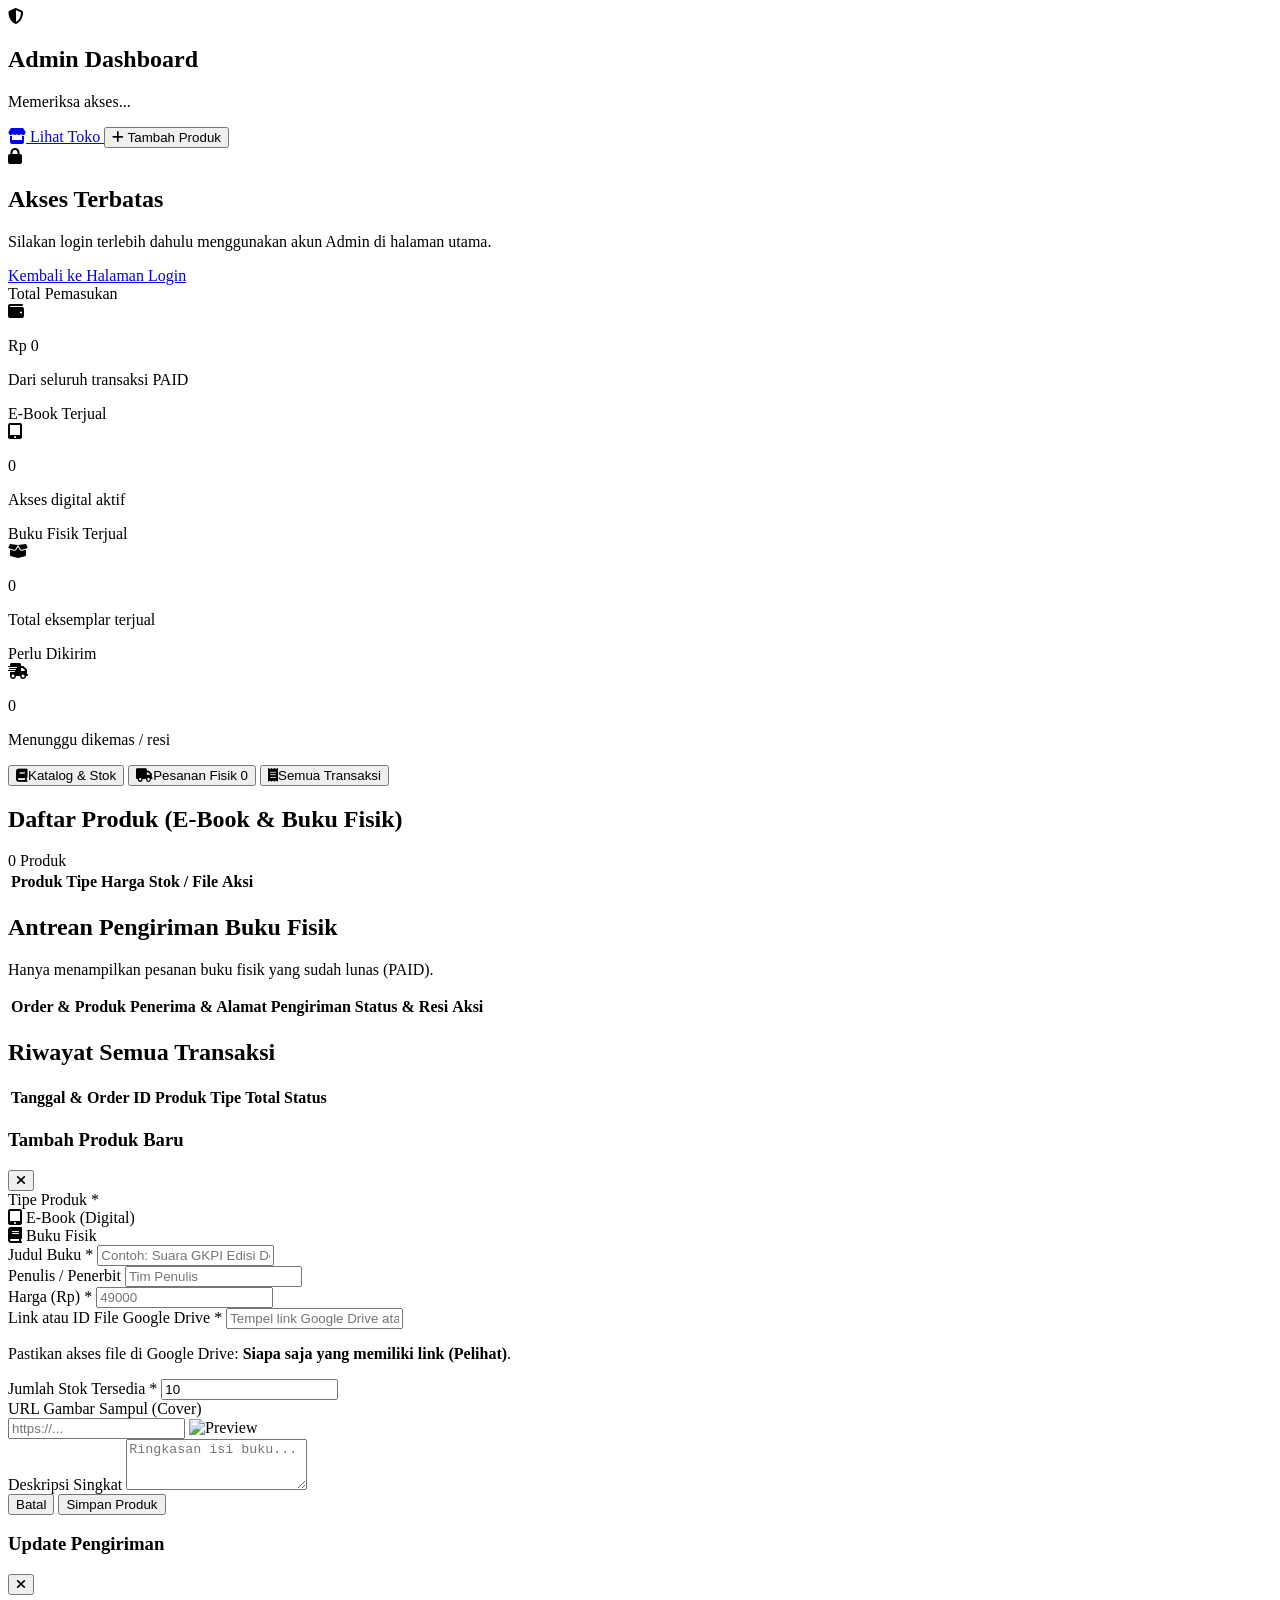
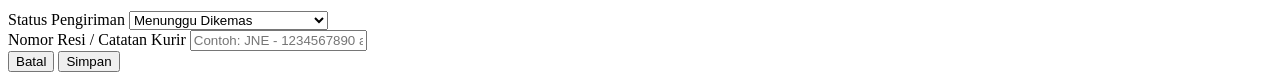
==== admin.html @ 7bb872de "Update admin.html" ====
<!DOCTYPE html>
<html lang="id">
<head>
  <meta charset="UTF-8">
  <meta name="viewport" content="width=device-width, initial-scale=1.0">
  <title>Admin Dashboard - GKPI Book Store</title>
  <script src="https://cdn.tailwindcss.com"></script>
  <link rel="stylesheet" href="https://cdnjs.cloudflare.com/ajax/libs/font-awesome/6.5.0/css/all.min.css">
  <script src="https://cdn.jsdelivr.net/npm/sweetalert2@11"></script>
  <script src="https://cdn.jsdelivr.net/npm/@supabase/supabase-js@2"></script>
</head>
<body class="bg-slate-50 text-slate-800 min-h-screen antialiased">

  <!-- NAVBAR -->
  <nav class="bg-white border-b border-slate-200 sticky top-0 z-30">
    <div class="max-w-6xl mx-auto px-4 sm:px-6 h-16 flex items-center justify-between">
      <div class="flex items-center gap-3">
        <div class="w-9 h-9 rounded-xl bg-blue-600 text-white flex items-center justify-center shadow-sm">
          <i class="fa-solid fa-shield-halved"></i>
        </div>
        <div>
          <h1 class="font-bold text-slate-900 leading-tight">Admin Dashboard</h1>
          <p id="admin-email-label" class="text-xs text-slate-500">Memeriksa akses...</p>
        </div>
      </div>
      <div class="flex items-center gap-2">
        <a href="/" class="px-3 py-2 text-sm font-medium text-slate-600 hover:text-slate-900 hover:bg-slate-100 rounded-lg transition">
          <i class="fa-solid fa-store mr-1"></i> Lihat Toko
        </a>
        <button id="btn-add-book" onclick="openFormModal()" class="hidden px-4 py-2 text-sm font-semibold bg-blue-600 hover:bg-blue-700 text-white rounded-lg shadow-sm transition">
          <i class="fa-solid fa-plus mr-1"></i> Tambah Produk
        </button>
      </div>
    </div>
  </nav>

  <!-- KONTEN UTAMA -->
  <main class="max-w-6xl mx-auto px-4 sm:px-6 py-8">

    <!-- Pesan Jika Belum Login / Bukan Admin -->
    <div id="access-box" class="hidden max-w-md mx-auto bg-white rounded-2xl border border-slate-200 shadow-sm p-6 text-center mt-12">
      <div class="w-12 h-12 rounded-full bg-red-50 text-red-600 flex items-center justify-center mx-auto mb-3 text-xl">
        <i class="fa-solid fa-lock"></i>
      </div>
      <h2 id="access-title" class="text-lg font-bold text-slate-900 mb-1">Akses Terbatas</h2>
      <p id="access-desc" class="text-sm text-slate-500 mb-5">Silakan login terlebih dahulu menggunakan akun Admin di halaman utama.</p>
      <a href="/" class="inline-block px-5 py-2.5 bg-blue-600 hover:bg-blue-700 text-white text-sm font-semibold rounded-lg transition">
        Kembali ke Halaman Login
      </a>
    </div>

    <!-- DASHBOARD ADMIN -->
    <div id="admin-content" class="hidden space-y-6">

      <!-- 4 KARTU STATISTIK -->
      <div class="grid grid-cols-1 sm:grid-cols-2 lg:grid-cols-4 gap-4">
        <div class="bg-white p-5 rounded-2xl border border-slate-200/80 shadow-xs">
          <div class="flex items-center justify-between mb-2">
            <span class="text-xs font-semibold text-slate-500 uppercase">Total Pemasukan</span>
            <div class="w-8 h-8 rounded-lg bg-emerald-50 text-emerald-600 flex items-center justify-center">
              <i class="fa-solid fa-wallet text-sm"></i>
            </div>
          </div>
          <p id="stat-revenue" class="text-2xl font-extrabold text-slate-900">Rp 0</p>
          <p class="text-xs text-slate-400 mt-1">Dari seluruh transaksi PAID</p>
        </div>

        <div class="bg-white p-5 rounded-2xl border border-slate-200/80 shadow-xs">
          <div class="flex items-center justify-between mb-2">
            <span class="text-xs font-semibold text-slate-500 uppercase">E-Book Terjual</span>
            <div class="w-8 h-8 rounded-lg bg-blue-50 text-blue-600 flex items-center justify-center">
              <i class="fa-solid fa-tablet-screen-button text-sm"></i>
            </div>
          </div>
          <p id="stat-digital" class="text-2xl font-extrabold text-slate-900">0</p>
          <p class="text-xs text-slate-400 mt-1">Akses digital aktif</p>
        </div>

        <div class="bg-white p-5 rounded-2xl border border-slate-200/80 shadow-xs">
          <div class="flex items-center justify-between mb-2">
            <span class="text-xs font-semibold text-slate-500 uppercase">Buku Fisik Terjual</span>
            <div class="w-8 h-8 rounded-lg bg-amber-50 text-amber-600 flex items-center justify-center">
              <i class="fa-solid fa-box-open text-sm"></i>
            </div>
          </div>
          <p id="stat-physical" class="text-2xl font-extrabold text-slate-900">0</p>
          <p class="text-xs text-slate-400 mt-1">Total eksemplar terjual</p>
        </div>

        <div class="bg-white p-5 rounded-2xl border border-slate-200/80 shadow-xs">
          <div class="flex items-center justify-between mb-2">
            <span class="text-xs font-semibold text-slate-500 uppercase">Perlu Dikirim</span>
            <div class="w-8 h-8 rounded-lg bg-red-50 text-red-600 flex items-center justify-center">
              <i class="fa-solid fa-truck-fast text-sm"></i>
            </div>
          </div>
          <p id="stat-pending-ship" class="text-2xl font-extrabold text-slate-900">0</p>
          <p class="text-xs text-slate-400 mt-1">Menunggu dikemas / resi</p>
        </div>
      </div>

      <!-- TAB NAVIGASI -->
      <div class="flex items-center gap-2 border-b border-slate-200 pb-3 overflow-x-auto">
        <button id="tab-btn-catalog" onclick="switchAdminTab('catalog')"
          class="px-4 py-2 text-sm font-semibold rounded-lg bg-slate-900 text-white transition whitespace-nowrap">
          <i class="fa-solid fa-book mr-1.5"></i>Katalog & Stok
        </button>
        <button id="tab-btn-shipping" onclick="switchAdminTab('shipping')"
          class="px-4 py-2 text-sm font-medium rounded-lg text-slate-600 hover:bg-slate-200/70 transition whitespace-nowrap flex items-center gap-2">
          <span><i class="fa-solid fa-truck mr-1.5"></i>Pesanan Fisik</span>
          <span id="badge-pending-ship" class="hidden px-2 py-0.5 text-[11px] font-bold bg-red-600 text-white rounded-full">0</span>
        </button>
        <button id="tab-btn-transactions" onclick="switchAdminTab('transactions')"
          class="px-4 py-2 text-sm font-medium rounded-lg text-slate-600 hover:bg-slate-200/70 transition whitespace-nowrap">
          <i class="fa-solid fa-receipt mr-1.5"></i>Semua Transaksi
        </button>
      </div>

      <!-- TAB 1: KATALOG & STOK -->
      <section id="tab-catalog" class="bg-white rounded-2xl border border-slate-200 shadow-xs overflow-hidden">
        <div class="px-5 py-4 border-b border-slate-100 flex items-center justify-between">
          <h2 class="font-bold text-slate-900">Daftar Produk (E-Book & Buku Fisik)</h2>
          <span id="book-count" class="text-xs font-semibold px-3 py-1 bg-slate-100 rounded-full text-slate-600">0 Produk</span>
        </div>
        <div class="overflow-x-auto">
          <table class="w-full text-left border-collapse">
            <thead>
              <tr class="bg-slate-50 border-b border-slate-200 text-xs uppercase text-slate-500 font-semibold">
                <th class="py-3.5 px-4">Produk</th>
                <th class="py-3.5 px-4">Tipe</th>
                <th class="py-3.5 px-4">Harga</th>
                <th class="py-3.5 px-4">Stok / File</th>
                <th class="py-3.5 px-4 text-right">Aksi</th>
              </tr>
            </thead>
            <tbody id="books-table-body" class="divide-y divide-slate-100 text-sm"></tbody>
          </table>
        </div>
      </section>

      <!-- TAB 2: PESANAN FISIK (PENGIRIMAN) -->
      <section id="tab-shipping" class="hidden bg-white rounded-2xl border border-slate-200 shadow-xs overflow-hidden">
        <div class="px-5 py-4 border-b border-slate-100 flex items-center justify-between">
          <div>
            <h2 class="font-bold text-slate-900">Antrean Pengiriman Buku Fisik</h2>
            <p class="text-xs text-slate-500">Hanya menampilkan pesanan buku fisik yang sudah lunas (PAID).</p>
          </div>
        </div>
        <div class="overflow-x-auto">
          <table class="w-full text-left border-collapse">
            <thead>
              <tr class="bg-slate-50 border-b border-slate-200 text-xs uppercase text-slate-500 font-semibold">
                <th class="py-3.5 px-4">Order & Produk</th>
                <th class="py-3.5 px-4">Penerima & Alamat</th>
                <th class="py-3.5 px-4">Pengiriman</th>
                <th class="py-3.5 px-4">Status & Resi</th>
                <th class="py-3.5 px-4 text-right">Aksi</th>
              </tr>
            </thead>
            <tbody id="shipping-table-body" class="divide-y divide-slate-100 text-sm"></tbody>
          </table>
        </div>
      </section>

      <!-- TAB 3: SEMUA TRANSAKSI -->
      <section id="tab-transactions" class="hidden bg-white rounded-2xl border border-slate-200 shadow-xs overflow-hidden">
        <div class="px-5 py-4 border-b border-slate-100">
          <h2 class="font-bold text-slate-900">Riwayat Semua Transaksi</h2>
        </div>
        <div class="overflow-x-auto">
          <table class="w-full text-left border-collapse">
            <thead>
              <tr class="bg-slate-50 border-b border-slate-200 text-xs uppercase text-slate-500 font-semibold">
                <th class="py-3.5 px-4">Tanggal & Order ID</th>
                <th class="py-3.5 px-4">Produk</th>
                <th class="py-3.5 px-4">Tipe</th>
                <th class="py-3.5 px-4">Total</th>
                <th class="py-3.5 px-4">Status</th>
              </tr>
            </thead>
            <tbody id="tx-table-body" class="divide-y divide-slate-100 text-sm"></tbody>
          </table>
        </div>
      </section>

    </div>
  </main>

  <!-- MODAL FORM TAMBAH / EDIT PRODUK -->
  <div id="book-modal" class="hidden fixed inset-0 bg-slate-900/50 backdrop-blur-xs z-50 flex items-center justify-center p-4">
    <div class="bg-white rounded-2xl shadow-xl border border-slate-200 w-full max-w-lg max-h-[90vh] overflow-y-auto">
      <div class="px-6 py-4 border-b border-slate-100 flex items-center justify-between sticky top-0 bg-white z-10">
        <h3 id="modal-title" class="text-lg font-bold text-slate-900">Tambah Produk Baru</h3>
        <button onclick="closeFormModal()" class="text-slate-400 hover:text-slate-600">
          <i class="fa-solid fa-xmark text-lg"></i>
        </button>
      </div>

      <form id="book-form" onsubmit="saveBook(event)" class="p-6 space-y-4">
        <input type="hidden" id="book-id">

        <!-- Pilihan Tipe Produk -->
        <div>
          <label class="block text-xs font-semibold text-slate-600 mb-1.5">Tipe Produk *</label>
          <div class="grid grid-cols-2 gap-3">
            <label class="cursor-pointer">
              <input type="radio" name="product_type" value="digital" checked onchange="toggleProductTypeFields()" class="peer sr-only">
              <div class="p-3 rounded-xl border border-slate-200 peer-checked:border-blue-600 peer-checked:bg-blue-50/60 text-center transition">
                <i class="fa-solid fa-tablet-screen-button text-blue-600 mb-1 block"></i>
                <span class="text-xs font-bold text-slate-800">E-Book (Digital)</span>
              </div>
            </label>
            <label class="cursor-pointer">
              <input type="radio" name="product_type" value="physical" onchange="toggleProductTypeFields()" class="peer sr-only">
              <div class="p-3 rounded-xl border border-slate-200 peer-checked:border-amber-600 peer-checked:bg-amber-50/60 text-center transition">
                <i class="fa-solid fa-book text-amber-600 mb-1 block"></i>
                <span class="text-xs font-bold text-slate-800">Buku Fisik</span>
              </div>
            </label>
          </div>
        </div>

        <div>
          <label class="block text-xs font-semibold text-slate-600 mb-1">Judul Buku *</label>
          <input type="text" id="book-title" required placeholder="Contoh: Suara GKPI Edisi Desember 2026"
            class="w-full px-3.5 py-2.5 text-sm border border-slate-300 rounded-lg focus:outline-none focus:ring-2 focus:ring-blue-500">
        </div>

        <div class="grid grid-cols-1 sm:grid-cols-2 gap-4">
          <div>
            <label class="block text-xs font-semibold text-slate-600 mb-1">Penulis / Penerbit</label>
            <input type="text" id="book-author" placeholder="Tim Penulis"
              class="w-full px-3.5 py-2.5 text-sm border border-slate-300 rounded-lg focus:outline-none focus:ring-2 focus:ring-blue-500">
          </div>
          <div>
            <label class="block text-xs font-semibold text-slate-600 mb-1">Harga (Rp) *</label>
            <input type="number" id="book-price" required min="1000" step="500" placeholder="49000"
              class="w-full px-3.5 py-2.5 text-sm border border-slate-300 rounded-lg focus:outline-none focus:ring-2 focus:ring-blue-500">
          </div>
        </div>

        <!-- Field Khusus E-Book -->
        <div id="field-gdrive">
          <label class="block text-xs font-semibold text-slate-600 mb-1">Link atau ID File Google Drive *</label>
          <input type="text" id="book-gdrive" placeholder="Tempel link Google Drive atau ID filenya"
            class="w-full px-3.5 py-2.5 text-sm border border-slate-300 rounded-lg focus:outline-none focus:ring-2 focus:ring-blue-500">
          <p class="text-xs text-slate-400 mt-1">Pastikan akses file di Google Drive: <b>Siapa saja yang memiliki link (Pelihat)</b>.</p>
        </div>

        <!-- Field Khusus Buku Fisik -->
        <div id="field-stock" class="hidden">
          <label class="block text-xs font-semibold text-slate-600 mb-1">Jumlah Stok Tersedia *</label>
          <input type="number" id="book-stock" min="0" value="10" placeholder="Contoh: 50"
            class="w-full px-3.5 py-2.5 text-sm border border-slate-300 rounded-lg focus:outline-none focus:ring-2 focus:ring-blue-500">
        </div>

        <div>
          <label class="block text-xs font-semibold text-slate-600 mb-1">URL Gambar Sampul (Cover)</label>
          <div class="flex gap-3 items-start">
            <input type="url" id="book-cover" oninput="updateCoverPreview(this.value)" placeholder="https://..."
              class="flex-1 px-3.5 py-2.5 text-sm border border-slate-300 rounded-lg focus:outline-none focus:ring-2 focus:ring-blue-500">
            <img id="cover-preview" src="https://placehold.co/80x100?text=Cover" alt="Preview"
              class="w-12 h-16 object-cover rounded-md border border-slate-200 bg-slate-100 shrink-0">
          </div>
        </div>

        <div>
          <label class="block text-xs font-semibold text-slate-600 mb-1">Deskripsi Singkat</label>
          <textarea id="book-desc" rows="3" placeholder="Ringkasan isi buku..."
            class="w-full px-3.5 py-2.5 text-sm border border-slate-300 rounded-lg focus:outline-none focus:ring-2 focus:ring-blue-500"></textarea>
        </div>

        <div class="pt-3 flex justify-end gap-2 border-t border-slate-100">
          <button type="button" onclick="closeFormModal()" class="px-4 py-2 text-sm font-medium text-slate-600 hover:bg-slate-100 rounded-lg">
            Batal
          </button>
          <button type="submit" id="btn-submit-book" class="px-5 py-2 text-sm font-semibold bg-blue-600 hover:bg-blue-700 text-white rounded-lg shadow-sm">
            Simpan Produk
          </button>
        </div>
      </form>
    </div>
  </div>

  <!-- MODAL UPDATE PENGIRIMAN & RESI -->
  <div id="shipping-modal" class="hidden fixed inset-0 bg-slate-900/50 backdrop-blur-xs z-50 flex items-center justify-center p-4">
    <div class="bg-white rounded-2xl shadow-xl border border-slate-200 w-full max-w-md">
      <div class="px-6 py-4 border-b border-slate-100 flex items-center justify-between">
        <h3 class="text-lg font-bold text-slate-900">Update Pengiriman</h3>
        <button onclick="closeShippingModal()" class="text-slate-400 hover:text-slate-600">
          <i class="fa-solid fa-xmark text-lg"></i>
        </button>
      </div>
      <form onsubmit="saveShipping(event)" class="p-6 space-y-4">
        <input type="hidden" id="ship-order-id">
        <div class="bg-slate-50 p-3 rounded-xl border border-slate-200 text-xs space-y-1">
          <p class="font-bold text-slate-800" id="ship-info-order"></p>
          <p class="text-slate-600" id="ship-info-customer"></p>
        </div>

        <div>
          <label class="block text-xs font-semibold text-slate-600 mb-1">Status Pengiriman</label>
          <select id="ship-status" class="w-full px-3.5 py-2.5 text-sm border border-slate-300 rounded-lg focus:outline-none focus:ring-2 focus:ring-blue-500">
            <option value="MENUNGGU_DIKEMAS">Menunggu Dikemas</option>
            <option value="DIKIRIM">Sedang Dikirim / Siap Diambil</option>
            <option value="SELESAI">Selesai / Diterima</option>
          </select>
        </div>

        <div>
          <label class="block text-xs font-semibold text-slate-600 mb-1">Nomor Resi / Catatan Kurir</label>
          <input type="text" id="ship-tracking" placeholder="Contoh: JNE - 1234567890 atau Sudah diambil"
            class="w-full px-3.5 py-2.5 text-sm border border-slate-300 rounded-lg focus:outline-none focus:ring-2 focus:ring-blue-500">
        </div>

        <div class="pt-2 flex justify-end gap-2">
          <button type="button" onclick="closeShippingModal()" class="px-4 py-2 text-sm font-medium text-slate-600 hover:bg-slate-100 rounded-lg">Batal</button>
          <button type="submit" id="btn-save-ship" class="px-5 py-2 text-sm font-semibold bg-blue-600 hover:bg-blue-700 text-white rounded-lg shadow-sm">Simpan</button>
        </div>
      </form>
    </div>
  </div>

  <script>
    // GANTI DENGAN URL & ANON KEY SUPABASE ANDA
    const SUPABASE_URL = 'https://hhbghudcjnqzohksebox.supabase.co';
    const SUPABASE_ANON_KEY = 'sb_publishable_b8BjVmh_WoFus_3QDpksNg_2ipxO4Gf';
    const supabaseClient = window.supabase.createClient(SUPABASE_URL, SUPABASE_ANON_KEY);

    let currentSession = null;
    let allBooks = [];
    let allTransactions = [];

    function formatRupiah(amount) {
      return new Intl.NumberFormat('id-ID', { style: 'currency', currency: 'IDR', maximumFractionDigits: 0 }).format(amount || 0);
    }

    function formatDate(iso) {
      if (!iso) return '-';
      return new Date(iso).toLocaleDateString('id-ID', { day: '2-digit', month: 'short', year: 'numeric', hour: '2-digit', minute: '2-digit' });
    }

    async function initAdmin() {
      const { data: { session } } = await supabaseClient.auth.getSession();
      if (!session) {
        document.getElementById('admin-email-label').textContent = 'Belum login';
        document.getElementById('access-box').classList.remove('hidden');
        return;
      }
      currentSession = session;
      await loadDashboard();
    }

    async function loadDashboard() {
      try {
        const res = await fetch('/api/admin-books', {
          headers: { Authorization: `Bearer ${currentSession.access_token}` }
        });
        const data = await res.json();

        if (!res.ok) {
          document.getElementById('admin-email-label').textContent = 'Akses ditolak';
          document.getElementById('access-title').textContent = 'Akses Ditolak';
          document.getElementById('access-desc').textContent = data.error || 'Akun Anda tidak memiliki izin Admin.';
          document.getElementById('access-box').classList.remove('hidden');
          return;
        }

        document.getElementById('admin-email-label').textContent = data.email;
        document.getElementById('btn-add-book').classList.remove('hidden');
        document.getElementById('admin-content').classList.remove('hidden');

        allBooks = data.books || [];
        allTransactions = data.transactions || [];
        const stats = data.stats || {};

        // Render Statistik
        document.getElementById('stat-revenue').textContent = formatRupiah(stats.totalRevenue);
        document.getElementById('stat-digital').textContent = stats.totalDigitalSold || 0;
        document.getElementById('stat-physical').textContent = stats.totalPhysicalSold || 0;
        document.getElementById('stat-pending-ship').textContent = stats.pendingShipments || 0;

        const shipBadge = document.getElementById('badge-pending-ship');
        if (stats.pendingShipments > 0) {
          shipBadge.textContent = stats.pendingShipments;
          shipBadge.classList.remove('hidden');
        } else {
          shipBadge.classList.add('hidden');
        }

        renderCatalogTable();
        renderShippingTable();
        renderTransactionsTable();
      } catch (err) {
        Swal.fire('Error', 'Gagal terhubung ke server.', 'error');
      }
    }

    function switchAdminTab(tab) {
      ['catalog', 'shipping', 'transactions'].forEach((t) => {
        document.getElementById(`tab-${t}`).classList.toggle('hidden', t !== tab);
        const btn = document.getElementById(`tab-btn-${t}`);
        if (t === tab) {
          btn.className = 'px-4 py-2 text-sm font-semibold rounded-lg bg-slate-900 text-white transition whitespace-nowrap flex items-center gap-2';
        } else {
          btn.className = 'px-4 py-2 text-sm font-medium rounded-lg text-slate-600 hover:bg-slate-200/70 transition whitespace-nowrap flex items-center gap-2';
        }
      });
    }

    function renderCatalogTable() {
      const tbody = document.getElementById('books-table-body');
      document.getElementById('book-count').textContent = `${allBooks.length} Produk`;

      if (allBooks.length === 0) {
        tbody.innerHTML = `<tr><td colspan="5" class="py-10 text-center text-slate-400">Belum ada produk. Klik <b>+ Tambah Produk</b> di kanan atas.</td></tr>`;
        return;
      }

      tbody.innerHTML = allBooks.map((book) => {
        const isPhysical = book.product_type === 'physical';
        const cover = book.cover_url || 'https://placehold.co/80x100?text=No+Cover';
        const typeBadge = isPhysical
          ? `<span class="px-2.5 py-1 text-xs font-semibold rounded-full bg-amber-50 text-amber-700 border border-amber-200">Buku Fisik</span>`
          : `<span class="px-2.5 py-1 text-xs font-semibold rounded-full bg-blue-50 text-blue-700 border border-blue-200">E-Book</span>`;

        const stockOrFile = isPhysical
          ? `<div class="flex items-center gap-2">
               <span class="font-bold ${book.stock > 0 ? 'text-slate-800' : 'text-red-600'}">${book.stock || 0} pcs</span>
               <button onclick="quickUpdateStock('${book.id}', ${book.stock || 0}, '${book.title.replace(/'/g, "\\'")}')" class="text-xs px-2 py-1 bg-slate-100 hover:bg-slate-200 text-slate-700 rounded-md font-medium">Ubah</button>
             </div>`
          : `<code class="text-xs bg-slate-100 text-slate-600 px-2 py-1 rounded">${book.gdrive_file_id || '-'}</code>`;

        return `
          <tr class="hover:bg-slate-50/80 transition">
            <td class="py-3.5 px-4">
              <div class="flex items-center gap-3">
                <img src="${cover}" alt="${book.title}" class="w-11 h-14 object-cover rounded-md border border-slate-200 bg-slate-100 shrink-0">
                <div class="min-w-0">
                  <p class="font-semibold text-slate-900 truncate max-w-xs">${book.title}</p>
                  <p class="text-xs text-slate-500">${book.author || '-'}</p>
                </div>
              </div>
            </td>
            <td class="py-3.5 px-4 whitespace-nowrap">${typeBadge}</td>
            <td class="py-3.5 px-4 font-semibold text-slate-700 whitespace-nowrap">${formatRupiah(book.price)}</td>
            <td class="py-3.5 px-4 whitespace-nowrap">${stockOrFile}</td>
            <td class="py-3.5 px-4 text-right whitespace-nowrap">
              <button onclick="openFormModal('${book.id}')" class="px-3 py-1.5 text-xs font-semibold text-blue-700 bg-blue-50 hover:bg-blue-100 rounded-lg mr-1 transition">
                <i class="fa-solid fa-pen-to-square mr-1"></i>Edit
              </button>
              <button onclick="deleteBook('${book.id}', '${book.title.replace(/'/g, "\\'")}')" class="px-3 py-1.5 text-xs font-semibold text-red-700 bg-red-50 hover:bg-red-100 rounded-lg transition">
                <i class="fa-solid fa-trash mr-1"></i>Hapus
              </button>
            </td>
          </tr>`;
      }).join('');
    }

   function renderShippingTable() {
      const tbody = document.getElementById('shipping-table-body');
      const physicalOrders = allTransactions.filter(
        (t) => t.product_type === 'physical' && (t.status === 'PAID' || (t.status === 'PENDING' && (t.order_id || '').startsWith('CASH-')))
      );

      if (physicalOrders.length === 0) {
        tbody.innerHTML = `<tr><td colspan="5" class="py-10 text-center text-slate-400">Belum ada pesanan buku fisik.</td></tr>`;
        return;
      }

      tbody.innerHTML = physicalOrders.map((tx) => {
        const isPendingCash = tx.status !== 'PAID';
        const statusMap = {
          MENUNGGU_DIKEMAS: 'bg-amber-50 text-amber-700 border-amber-200',
          DIKIRIM: 'bg-blue-50 text-blue-700 border-blue-200',
          SELESAI: 'bg-emerald-50 text-emerald-700 border-emerald-200'
        };
        const st = tx.shipping_status || 'MENUNGGU_DIKEMAS';

        return `
          <tr class="hover:bg-slate-50/80 transition align-top">
            <td class="py-3.5 px-4">
              <p class="font-mono text-xs font-bold text-slate-800">${tx.order_id}</p>
              <p class="font-semibold text-slate-900 mt-0.5">${tx.books?.title || 'Buku Fisik'} <span class="text-blue-600">(${tx.quantity || 1}x)</span></p>
              <p class="text-xs text-slate-400">${formatDate(tx.created_at)}</p>
            </td>
            <td class="py-3.5 px-4 max-w-xs">
              <p class="font-semibold text-slate-800">${tx.shipping_name || '-'}</p>
              <p class="text-xs text-slate-600"><i class="fa-brands fa-whatsapp text-emerald-600 mr-1"></i>${tx.shipping_phone || '-'}</p>
              <p class="text-xs text-slate-500 mt-1">${tx.shipping_address || '-'}</p>
            </td>
            <td class="py-3.5 px-4 whitespace-nowrap">
              <span class="text-xs font-medium text-slate-700 block">${tx.shipping_method || '-'}</span>
              <span class="text-xs font-bold text-slate-900">${formatRupiah(tx.amount)}</span>
            </td>
            <td class="py-3.5 px-4">
              ${isPendingCash
                ? `<span class="inline-block px-2.5 py-1 text-[11px] font-bold rounded-full bg-red-50 text-red-700 border border-red-200">BELUM BAYAR (TUNAI)</span>`
                : `<span class="inline-block px-2.5 py-1 text-[11px] font-bold rounded-full border ${statusMap[st] || statusMap.MENUNGGU_DIKEMAS}">${st.replace(/_/g, ' ')}</span>`
              }
              ${tx.tracking_number ? `<p class="text-xs text-slate-600 mt-1 font-mono">Resi/Info: ${tx.tracking_number}</p>` : ''}
            </td>
            <td class="py-3.5 px-4 text-right whitespace-nowrap">
              ${isPendingCash
                ? `<button onclick="confirmCashPayment('${tx.order_id}', ${tx.amount})" class="px-3 py-1.5 text-xs font-semibold bg-emerald-600 hover:bg-emerald-700 text-white rounded-lg transition">
                     <i class="fa-solid fa-money-bill-wave mr-1"></i>Terima Tunai
                   </button>`
                : `<button onclick="openShippingModal('${tx.order_id}')" class="px-3 py-1.5 text-xs font-semibold bg-slate-900 hover:bg-slate-800 text-white rounded-lg transition">
                     <i class="fa-solid fa-truck-ramp-box mr-1"></i>Update
                   </button>`
              }
            </td>
          </tr>`;
      }).join('');
    }

    async function confirmCashPayment(orderId, amount) {
      const confirm = await Swal.fire({
        title: 'Konfirmasi Pembayaran Tunai?',
        text: `Pastikan Anda sudah menerima uang tunai sebesar ${formatRupiah(amount)} untuk pesanan ${orderId}. Stok buku akan otomatis terpotong.`,
        icon: 'question',
        showCancelButton: true,
        confirmButtonColor: '#059669',
        confirmButtonText: 'Ya, Sudah Diterima',
        cancelButtonText: 'Batal'
      });
      if (!confirm.isConfirmed) return;

      const res = await fetch('/api/admin-books', {
        method: 'PATCH',
        headers: { 'Content-Type': 'application/json', Authorization: `Bearer ${currentSession.access_token}` },
        body: JSON.stringify({ action: 'confirm_cash', order_id: orderId })
      });
      if (res.ok) {
        await loadDashboard();
        Swal.fire('Lunas!', 'Pembayaran tunai dicatat dan stok buku otomatis berkurang.', 'success');
      } else {
        Swal.fire('Gagal', 'Tidak dapat mengonfirmasi pembayaran.', 'error');
      }
    }

    function renderTransactionsTable() {
      const tbody = document.getElementById('tx-table-body');
      if (allTransactions.length === 0) {
        tbody.innerHTML = `<tr><td colspan="5" class="py-10 text-center text-slate-400">Belum ada transaksi.</td></tr>`;
        return;
      }

      tbody.innerHTML = allTransactions.map((tx) => {
        const isPaid = tx.status === 'PAID';
        const isPhysical = tx.product_type === 'physical';
        return `
          <tr class="hover:bg-slate-50/80 transition">
            <td class="py-3 px-4">
              <p class="font-mono text-xs font-semibold text-slate-800">${tx.order_id}</p>
              <p class="text-xs text-slate-400">${formatDate(tx.created_at)}</p>
            </td>
            <td class="py-3 px-4 font-medium text-slate-800">${tx.books?.title || '-'} ${tx.quantity > 1 ? `(${tx.quantity}x)` : ''}</td>
            <td class="py-3 px-4 text-xs">${isPhysical ? 'Buku Fisik' : 'E-Book'}</td>
            <td class="py-3 px-4 font-semibold text-slate-800 whitespace-nowrap">${formatRupiah(tx.amount)}</td>
            <td class="py-3 px-4">
              <span class="px-2.5 py-0.5 text-[11px] font-bold rounded-full ${isPaid ? 'bg-emerald-50 text-emerald-700 border border-emerald-200' : 'bg-slate-100 text-slate-600'}">
                ${tx.status}
              </span>
            </td>
          </tr>`;
      }).join('');
    }

    // FORM PRODUK
    function toggleProductTypeFields() {
      const type = document.querySelector('input[name="product_type"]:checked').value;
      const gdriveDiv = document.getElementById('field-gdrive');
      const stockDiv = document.getElementById('field-stock');
      const gdriveInput = document.getElementById('book-gdrive');
      const stockInput = document.getElementById('book-stock');

      if (type === 'physical') {
        gdriveDiv.classList.add('hidden');
        stockDiv.classList.remove('hidden');
        gdriveInput.required = false;
        stockInput.required = true;
      } else {
        gdriveDiv.classList.remove('hidden');
        stockDiv.classList.add('hidden');
        gdriveInput.required = true;
        stockInput.required = false;
      }
    }

    function openFormModal(bookId = null) {
      document.getElementById('book-form').reset();
      document.getElementById('book-id').value = '';

      if (bookId) {
        const book = allBooks.find((b) => b.id === bookId);
        if (!book) return;
        const type = book.product_type === 'physical' ? 'physical' : 'digital';
        document.querySelector(`input[name="product_type"][value="${type}"]`).checked = true;
        document.getElementById('modal-title').textContent = 'Edit Produk';
        document.getElementById('book-id').value = book.id;
        document.getElementById('book-title').value = book.title || '';
        document.getElementById('book-author').value = book.author || '';
        document.getElementById('book-price').value = book.price || '';
        document.getElementById('book-gdrive').value = book.gdrive_file_id || '';
        document.getElementById('book-stock').value = book.stock || 0;
        document.getElementById('book-cover').value = book.cover_url || '';
        document.getElementById('book-desc').value = book.description || '';
        updateCoverPreview(book.cover_url);
      } else {
        document.querySelector('input[name="product_type"][value="digital"]').checked = true;
        document.getElementById('modal-title').textContent = 'Tambah Produk Baru';
        updateCoverPreview('');
      }

      toggleProductTypeFields();
      document.getElementById('book-modal').classList.remove('hidden');
    }

    function closeFormModal() {
      document.getElementById('book-modal').classList.add('hidden');
    }

    function updateCoverPreview(url) {
      document.getElementById('cover-preview').src = url && url.trim() ? url.trim() : 'https://placehold.co/80x100?text=Cover';
    }

    async function saveBook(e) {
      e.preventDefault();
      const id = document.getElementById('book-id').value;
      const isEdit = Boolean(id);
      const product_type = document.querySelector('input[name="product_type"]:checked').value;

      const payload = {
        id: id || undefined,
        product_type,
        title: document.getElementById('book-title').value,
        author: document.getElementById('book-author').value,
        price: document.getElementById('book-price').value,
        gdrive_file_id: document.getElementById('book-gdrive').value,
        stock: document.getElementById('book-stock').value,
        cover_url: document.getElementById('book-cover').value,
        description: document.getElementById('book-desc').value
      };

      const btn = document.getElementById('btn-submit-book');
      btn.disabled = true;
      btn.textContent = 'Menyimpan...';

      try {
        const res = await fetch('/api/admin-books', {
          method: isEdit ? 'PATCH' : 'POST',
          headers: { 'Content-Type': 'application/json', Authorization: `Bearer ${currentSession.access_token}` },
          body: JSON.stringify(payload)
        });
        const data = await res.json();
        if (!res.ok) return Swal.fire('Gagal', data.error || 'Terjadi kesalahan.', 'error');

        closeFormModal();
        await loadDashboard();
        Swal.fire('Berhasil!', isEdit ? 'Produk berhasil diperbarui.' : 'Produk baru berhasil ditambahkan.', 'success');
      } catch (err) {
        Swal.fire('Error', 'Gagal menghubungi server.', 'error');
      } finally {
        btn.disabled = false;
        btn.textContent = 'Simpan Produk';
      }
    }

    async function quickUpdateStock(id, currentStock, title) {
      const { value: newStock } = await Swal.fire({
        title: 'Update Stok',
        text: title,
        input: 'number',
        inputValue: currentStock,
        inputAttributes: { min: 0 },
        showCancelButton: true,
        confirmButtonText: 'Simpan'
      });

      if (newStock === undefined || newStock === '') return;

      const res = await fetch('/api/admin-books', {
        method: 'PATCH',
        headers: { 'Content-Type': 'application/json', Authorization: `Bearer ${currentSession.access_token}` },
        body: JSON.stringify({ action: 'update_stock', id, stock: Number(newStock) })
      });

      if (res.ok) {
        await loadDashboard();
        Swal.fire({ icon: 'success', title: 'Stok Diperbarui', timer: 1200, showConfirmButton: false });
      } else {
        Swal.fire('Gagal', 'Tidak bisa memperbarui stok.', 'error');
      }
    }

    async function deleteBook(id, title) {
      const confirm = await Swal.fire({
        title: 'Hapus Produk?',
        text: `"${title}" akan dihapus dari katalog.`,
        icon: 'warning',
        showCancelButton: true,
        confirmButtonColor: '#dc2626',
        confirmButtonText: 'Ya, Hapus',
        cancelButtonText: 'Batal'
      });
      if (!confirm.isConfirmed) return;

      const res = await fetch(`/api/admin-books?id=${id}`, {
        method: 'DELETE',
        headers: { Authorization: `Bearer ${currentSession.access_token}` }
      });
      const data = await res.json();
      if (!res.ok) return Swal.fire('Gagal', data.error || 'Tidak dapat menghapus produk.', 'error');

      await loadDashboard();
      Swal.fire('Terhapus!', 'Produk telah dihapus.', 'success');
    }

    // MODAL PENGIRIMAN
    function openShippingModal(orderId) {
      const tx = allTransactions.find((t) => t.order_id === orderId);
      if (!tx) return;
      document.getElementById('ship-order-id').value = tx.order_id;
      document.getElementById('ship-info-order').textContent = `${tx.order_id} — ${tx.books?.title || ''} (${tx.quantity || 1}x)`;
      document.getElementById('ship-info-customer').textContent = `${tx.shipping_name || '-'} (${tx.shipping_phone || '-'})`;
      document.getElementById('ship-status').value = tx.shipping_status || 'MENUNGGU_DIKEMAS';
      document.getElementById('ship-tracking').value = tx.tracking_number || '';
      document.getElementById('shipping-modal').classList.remove('hidden');
    }

    function closeShippingModal() {
      document.getElementById('shipping-modal').classList.add('hidden');
    }

    async function saveShipping(e) {
      e.preventDefault();
      const btn = document.getElementById('btn-save-ship');
      btn.disabled = true;
      btn.textContent = 'Menyimpan...';

      try {
        const res = await fetch('/api/admin-books', {
          method: 'PATCH',
          headers: { 'Content-Type': 'application/json', Authorization: `Bearer ${currentSession.access_token}` },
          body: JSON.stringify({
            action: 'update_shipping',
            order_id: document.getElementById('ship-order-id').value,
            shipping_status: document.getElementById('ship-status').value,
            tracking_number: document.getElementById('ship-tracking').value
          })
        });
        if (!res.ok) return Swal.fire('Gagal', 'Gagal memperbarui status pengiriman.', 'error');

        closeShippingModal();
        await loadDashboard();
        Swal.fire('Berhasil!', 'Status pengiriman & resi diperbarui.', 'success');
      } finally {
        btn.disabled = false;
        btn.textContent = 'Simpan';
      }
    }

    initAdmin();
  </script>
</body>
</html>
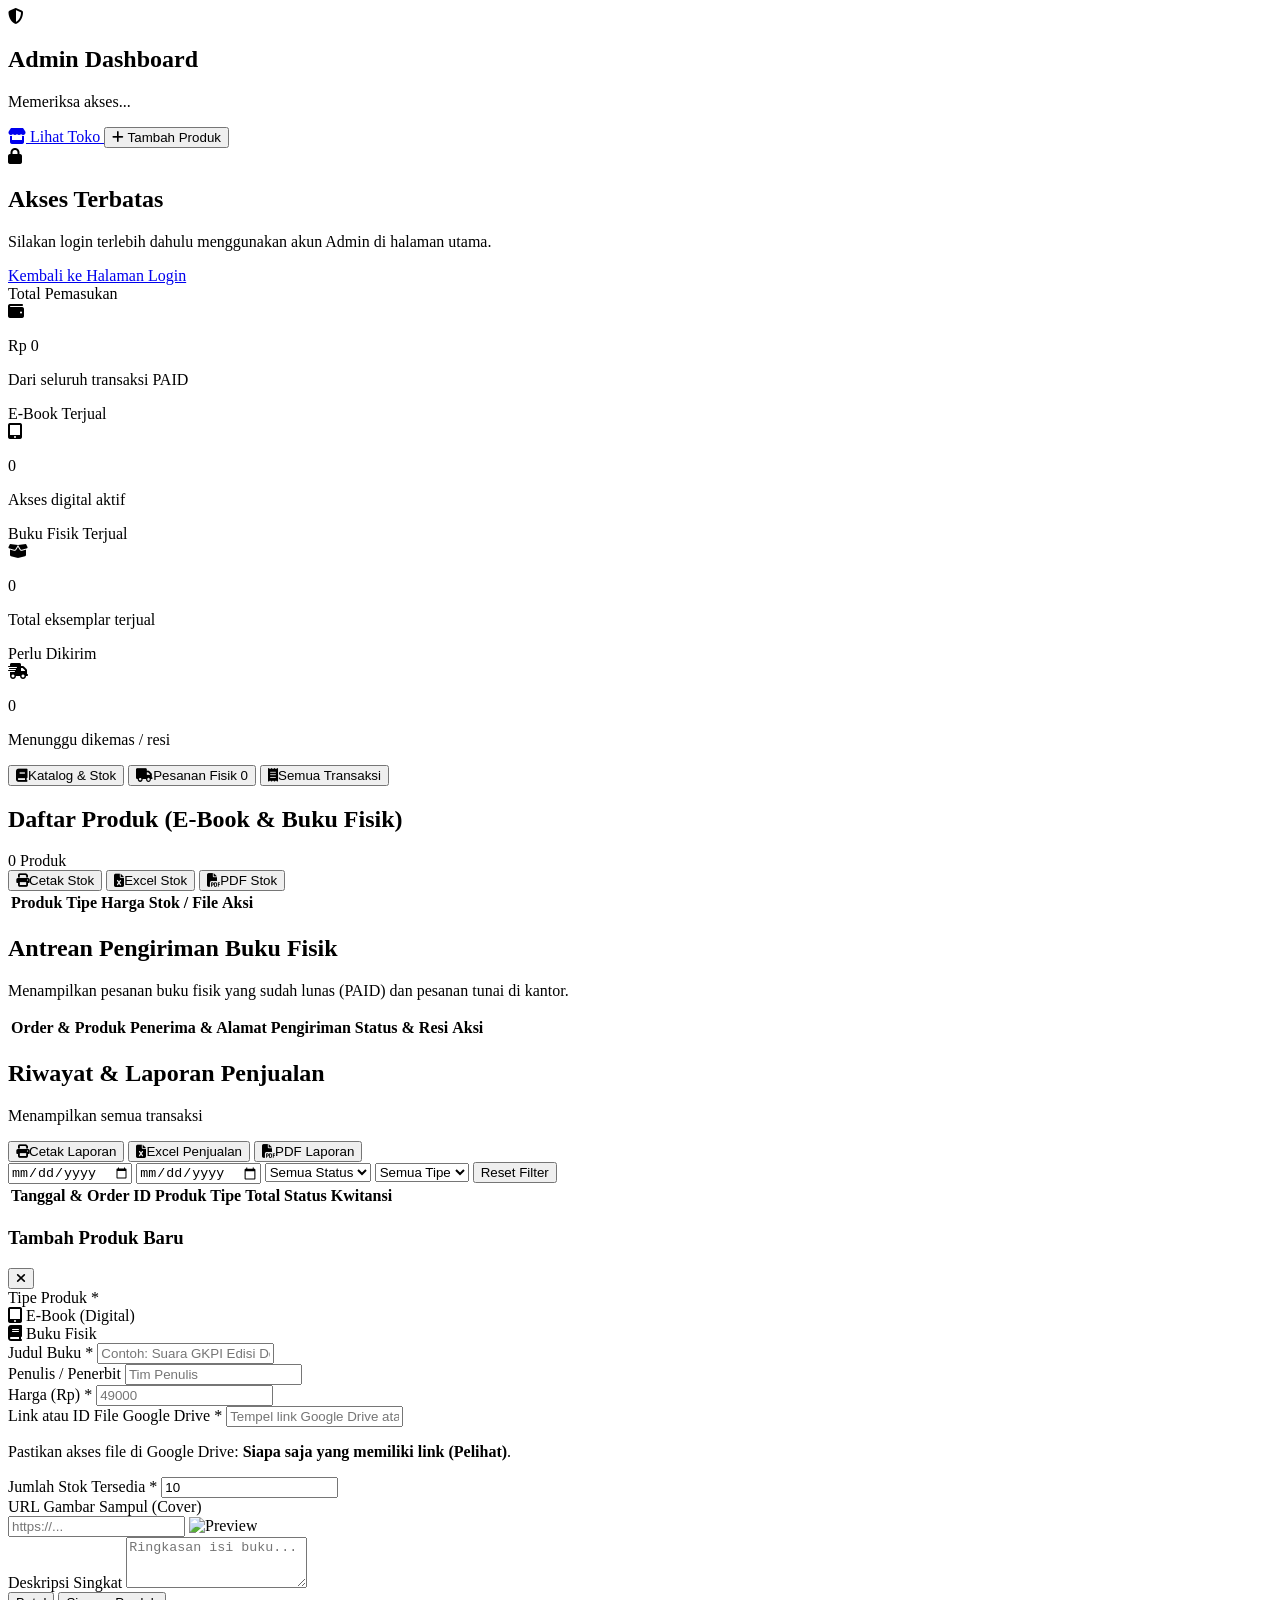
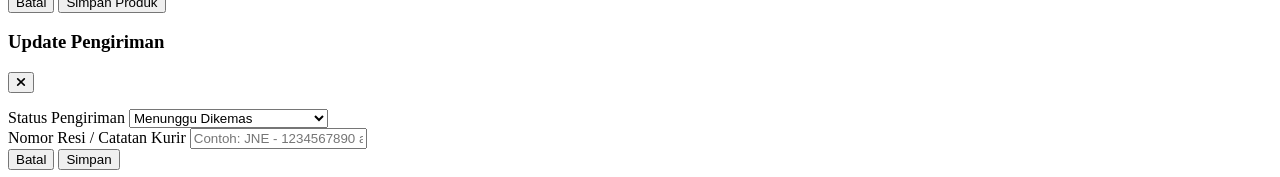
==== commit d3298d91: "Update admin.html" ====
--- a/admin.html
+++ b/admin.html
@@ -8,6 +8,8 @@
   <link rel="stylesheet" href="https://cdnjs.cloudflare.com/ajax/libs/font-awesome/6.5.0/css/all.min.css">
   <script src="https://cdn.jsdelivr.net/npm/sweetalert2@11"></script>
   <script src="https://cdn.jsdelivr.net/npm/@supabase/supabase-js@2"></script>
+  <script src="https://cdn.jsdelivr.net/npm/xlsx@0.18.5/dist/xlsx.full.min.js"></script>
+  <script src="https://cdnjs.cloudflare.com/ajax/libs/html2pdf.js/0.10.1/html2pdf.bundle.min.js"></script>
 </head>
 <body class="bg-slate-50 text-slate-800 min-h-screen antialiased">
 
@@ -102,25 +104,38 @@
       <!-- TAB NAVIGASI -->
       <div class="flex items-center gap-2 border-b border-slate-200 pb-3 overflow-x-auto">
         <button id="tab-btn-catalog" onclick="switchAdminTab('catalog')"
-          class="px-4 py-2 text-sm font-semibold rounded-lg bg-slate-900 text-white transition whitespace-nowrap">
-          <i class="fa-solid fa-book mr-1.5"></i>Katalog & Stok
+          class="px-4 py-2 text-sm font-semibold rounded-lg bg-slate-900 text-white transition whitespace-nowrap flex items-center gap-2">
+          <i class="fa-solid fa-book"></i><span>Katalog & Stok</span>
         </button>
         <button id="tab-btn-shipping" onclick="switchAdminTab('shipping')"
           class="px-4 py-2 text-sm font-medium rounded-lg text-slate-600 hover:bg-slate-200/70 transition whitespace-nowrap flex items-center gap-2">
-          <span><i class="fa-solid fa-truck mr-1.5"></i>Pesanan Fisik</span>
+          <i class="fa-solid fa-truck"></i><span>Pesanan Fisik</span>
           <span id="badge-pending-ship" class="hidden px-2 py-0.5 text-[11px] font-bold bg-red-600 text-white rounded-full">0</span>
         </button>
         <button id="tab-btn-transactions" onclick="switchAdminTab('transactions')"
-          class="px-4 py-2 text-sm font-medium rounded-lg text-slate-600 hover:bg-slate-200/70 transition whitespace-nowrap">
-          <i class="fa-solid fa-receipt mr-1.5"></i>Semua Transaksi
+          class="px-4 py-2 text-sm font-medium rounded-lg text-slate-600 hover:bg-slate-200/70 transition whitespace-nowrap flex items-center gap-2">
+          <i class="fa-solid fa-receipt"></i><span>Semua Transaksi</span>
         </button>
       </div>
 
       <!-- TAB 1: KATALOG & STOK -->
       <section id="tab-catalog" class="bg-white rounded-2xl border border-slate-200 shadow-xs overflow-hidden">
-        <div class="px-5 py-4 border-b border-slate-100 flex items-center justify-between">
-          <h2 class="font-bold text-slate-900">Daftar Produk (E-Book & Buku Fisik)</h2>
-          <span id="book-count" class="text-xs font-semibold px-3 py-1 bg-slate-100 rounded-full text-slate-600">0 Produk</span>
+        <div class="px-5 py-4 border-b border-slate-100 flex flex-wrap items-center justify-between gap-3">
+          <div class="flex items-center gap-2">
+            <h2 class="font-bold text-slate-900">Daftar Produk (E-Book & Buku Fisik)</h2>
+            <span id="book-count" class="text-xs font-semibold px-3 py-1 bg-slate-100 rounded-full text-slate-600">0 Produk</span>
+          </div>
+          <div class="flex flex-wrap items-center gap-2">
+            <button onclick="printStockReport()" class="px-3 py-1.5 text-xs font-semibold bg-slate-800 hover:bg-slate-900 text-white rounded-lg transition">
+              <i class="fa-solid fa-print mr-1"></i>Cetak Stok
+            </button>
+            <button onclick="exportStockExcel()" class="px-3 py-1.5 text-xs font-semibold bg-emerald-600 hover:bg-emerald-700 text-white rounded-lg transition">
+              <i class="fa-solid fa-file-excel mr-1"></i>Excel Stok
+            </button>
+            <button onclick="downloadStockPDF()" class="px-3 py-1.5 text-xs font-semibold bg-red-600 hover:bg-red-700 text-white rounded-lg transition">
+              <i class="fa-solid fa-file-pdf mr-1"></i>PDF Stok
+            </button>
+          </div>
         </div>
         <div class="overflow-x-auto">
           <table class="w-full text-left border-collapse">
@@ -143,7 +158,7 @@
         <div class="px-5 py-4 border-b border-slate-100 flex items-center justify-between">
           <div>
             <h2 class="font-bold text-slate-900">Antrean Pengiriman Buku Fisik</h2>
-            <p class="text-xs text-slate-500">Hanya menampilkan pesanan buku fisik yang sudah lunas (PAID).</p>
+            <p class="text-xs text-slate-500">Menampilkan pesanan buku fisik yang sudah lunas (PAID) dan pesanan tunai di kantor.</p>
           </div>
         </div>
         <div class="overflow-x-auto">
@@ -164,8 +179,47 @@
 
       <!-- TAB 3: SEMUA TRANSAKSI -->
       <section id="tab-transactions" class="hidden bg-white rounded-2xl border border-slate-200 shadow-xs overflow-hidden">
-        <div class="px-5 py-4 border-b border-slate-100">
-          <h2 class="font-bold text-slate-900">Riwayat Semua Transaksi</h2>
+        <div class="px-5 py-4 border-b border-slate-100 space-y-3">
+          <div class="flex flex-wrap items-center justify-between gap-3">
+            <div>
+              <h2 class="font-bold text-slate-900">Riwayat & Laporan Penjualan</h2>
+              <p id="tx-filter-summary" class="text-xs text-slate-500 mt-0.5">Menampilkan semua transaksi</p>
+            </div>
+            <div class="flex flex-wrap items-center gap-2">
+              <button onclick="printSalesReport()" class="px-3 py-1.5 text-xs font-semibold bg-slate-800 hover:bg-slate-900 text-white rounded-lg transition">
+                <i class="fa-solid fa-print mr-1"></i>Cetak Laporan
+              </button>
+              <button onclick="exportSalesExcel()" class="px-3 py-1.5 text-xs font-semibold bg-emerald-600 hover:bg-emerald-700 text-white rounded-lg transition">
+                <i class="fa-solid fa-file-excel mr-1"></i>Excel Penjualan
+              </button>
+              <button onclick="downloadSalesPDF()" class="px-3 py-1.5 text-xs font-semibold bg-red-600 hover:bg-red-700 text-white rounded-lg transition">
+                <i class="fa-solid fa-file-pdf mr-1"></i>PDF Laporan
+              </button>
+            </div>
+          </div>
+
+          <!-- Baris Filter -->
+          <div class="grid grid-cols-1 sm:grid-cols-2 lg:grid-cols-5 gap-2.5 pt-2 border-t border-slate-100">
+            <input type="date" id="filter-start" onchange="renderTransactionsTable()"
+              class="px-3 py-1.5 text-xs border border-slate-300 rounded-lg focus:outline-none focus:ring-2 focus:ring-blue-500">
+            <input type="date" id="filter-end" onchange="renderTransactionsTable()"
+              class="px-3 py-1.5 text-xs border border-slate-300 rounded-lg focus:outline-none focus:ring-2 focus:ring-blue-500">
+            <select id="filter-status" onchange="renderTransactionsTable()"
+              class="px-3 py-1.5 text-xs border border-slate-300 rounded-lg focus:outline-none focus:ring-2 focus:ring-blue-500">
+              <option value="ALL">Semua Status</option>
+              <option value="PAID">Lunas (PAID)</option>
+              <option value="PENDING">Pending</option>
+            </select>
+            <select id="filter-type" onchange="renderTransactionsTable()"
+              class="px-3 py-1.5 text-xs border border-slate-300 rounded-lg focus:outline-none focus:ring-2 focus:ring-blue-500">
+              <option value="ALL">Semua Tipe</option>
+              <option value="digital">E-Book</option>
+              <option value="physical">Buku Fisik</option>
+            </select>
+            <button onclick="resetTxFilter()" class="px-3 py-1.5 text-xs font-semibold bg-slate-100 hover:bg-slate-200 text-slate-700 rounded-lg transition">
+              Reset Filter
+            </button>
+          </div>
         </div>
         <div class="overflow-x-auto">
           <table class="w-full text-left border-collapse">
@@ -176,6 +230,7 @@
                 <th class="py-3.5 px-4">Tipe</th>
                 <th class="py-3.5 px-4">Total</th>
                 <th class="py-3.5 px-4">Status</th>
+                <th class="py-3.5 px-4 text-right">Kwitansi</th>
               </tr>
             </thead>
             <tbody id="tx-table-body" class="divide-y divide-slate-100 text-sm"></tbody>
@@ -322,7 +377,6 @@
   </div>
 
   <script>
-    // GANTI DENGAN URL & ANON KEY SUPABASE ANDA
     const SUPABASE_URL = 'https://hhbghudcjnqzohksebox.supabase.co';
     const SUPABASE_ANON_KEY = 'sb_publishable_b8BjVmh_WoFus_3QDpksNg_2ipxO4Gf';
     const supabaseClient = window.supabase.createClient(SUPABASE_URL, SUPABASE_ANON_KEY);
@@ -374,7 +428,6 @@
         allTransactions = data.transactions || [];
         const stats = data.stats || {};
 
-        // Render Statistik
         document.getElementById('stat-revenue').textContent = formatRupiah(stats.totalRevenue);
         document.getElementById('stat-digital').textContent = stats.totalDigitalSold || 0;
         document.getElementById('stat-physical').textContent = stats.totalPhysicalSold || 0;
@@ -457,7 +510,7 @@
       }).join('');
     }
 
-   function renderShippingTable() {
+    function renderShippingTable() {
       const tbody = document.getElementById('shipping-table-body');
       const physicalOrders = allTransactions.filter(
         (t) => t.product_type === 'physical' && (t.status === 'PAID' || (t.status === 'PENDING' && (t.order_id || '').startsWith('CASH-')))
@@ -505,7 +558,10 @@
                 ? `<button onclick="confirmCashPayment('${tx.order_id}', ${tx.amount})" class="px-3 py-1.5 text-xs font-semibold bg-emerald-600 hover:bg-emerald-700 text-white rounded-lg transition">
                      <i class="fa-solid fa-money-bill-wave mr-1"></i>Terima Tunai
                    </button>`
-                : `<button onclick="openShippingModal('${tx.order_id}')" class="px-3 py-1.5 text-xs font-semibold bg-slate-900 hover:bg-slate-800 text-white rounded-lg transition">
+                : `<button onclick="printShippingLabel('${tx.order_id}')" class="px-3 py-1.5 text-xs font-semibold bg-blue-50 hover:bg-blue-100 text-blue-700 rounded-lg mr-1 transition">
+                     <i class="fa-solid fa-tag mr-1"></i>Label
+                   </button>
+                   <button onclick="openShippingModal('${tx.order_id}')" class="px-3 py-1.5 text-xs font-semibold bg-slate-900 hover:bg-slate-800 text-white rounded-lg transition">
                      <i class="fa-solid fa-truck-ramp-box mr-1"></i>Update
                    </button>`
               }
@@ -539,14 +595,48 @@
       }
     }
 
+    function getFilteredTransactions() {
+      const start = document.getElementById('filter-start')?.value || '';
+      const end = document.getElementById('filter-end')?.value || '';
+      const status = document.getElementById('filter-status')?.value || 'ALL';
+      const type = document.getElementById('filter-type')?.value || 'ALL';
+
+      return allTransactions.filter((tx) => {
+        const txDate = (tx.created_at || '').slice(0, 10);
+        if (start && txDate < start) return false;
+        if (end && txDate > end) return false;
+        if (status !== 'ALL' && tx.status !== status) return false;
+        if (type !== 'ALL' && (tx.product_type || 'digital') !== type) return false;
+        return true;
+      });
+    }
+
+    function resetTxFilter() {
+      document.getElementById('filter-start').value = '';
+      document.getElementById('filter-end').value = '';
+      document.getElementById('filter-status').value = 'ALL';
+      document.getElementById('filter-type').value = 'ALL';
+      renderTransactionsTable();
+    }
+
     function renderTransactionsTable() {
       const tbody = document.getElementById('tx-table-body');
-      if (allTransactions.length === 0) {
-        tbody.innerHTML = `<tr><td colspan="5" class="py-10 text-center text-slate-400">Belum ada transaksi.</td></tr>`;
+      const filtered = getFilteredTransactions();
+      const totalOmzet = filtered
+        .filter((t) => t.status === 'PAID')
+        .reduce((sum, t) => sum + Number(t.amount || 0), 0);
+
+      const summaryEl = document.getElementById('tx-filter-summary');
+      if (summaryEl) {
+        summaryEl.textContent = `${filtered.length} transaksi ditemukan • Total Omzet (PAID): ${formatRupiah(totalOmzet)}`;
+      }
+
+      if (filtered.length === 0) {
+        tbody.innerHTML = `<tr><td colspan="6" class="py-10 text-center text-slate-400">Tidak ada transaksi sesuai filter.</td></tr>`;
         return;
       }
 
-      tbody.innerHTML = allTransactions.map((tx) => {
+      tbody.innerHTML = filtered.map((tx) => {
         const isPaid = tx.status === 'PAID';
         const isPhysical = tx.product_type === 'physical';
         return `
@@ -563,8 +653,320 @@
                 ${tx.status}
               </span>
             </td>
+            <td class="py-3 px-4 text-right whitespace-nowrap">
+              ${isPaid
+                ? `<button onclick="downloadReceiptPDF('${tx.order_id}')" class="px-2.5 py-1 text-xs font-semibold bg-blue-50 hover:bg-blue-100 text-blue-700 rounded-lg transition">
+                     <i class="fa-solid fa-file-invoice mr-1"></i>Kwitansi PDF
+                   </button>`
+                : `<span class="text-xs text-slate-400">-</span>`
+              }
+            </td>
           </tr>`;
       }).join('');
+    }
+
+    // --- CETAK & EXCEL LAPORAN STOK ---
+    function exportStockExcel() {
+      const rows = allBooks.map((b, i) => ({
+        No: i + 1,
+        Judul: b.title,
+        Penulis: b.author || '-',
+        Tipe: b.product_type === 'physical' ? 'Buku Fisik' : 'E-Book',
+        Harga: Number(b.price || 0),
+        Stok: b.product_type === 'physical' ? Number(b.stock || 0) : 'Unlimited',
+        Nilai_Stok: b.product_type === 'physical' ? Number(b.price || 0) * Number(b.stock || 0) : 0
+      }));
+      const ws = XLSX.utils.json_to_sheet(rows);
+      const wb = XLSX.utils.book_new();
+      XLSX.utils.book_append_sheet(wb, ws, 'Laporan Stok');
+      XLSX.writeFile(wb, `Laporan_Stok_GKPI_${new Date().toISOString().slice(0, 10)}.xlsx`);
+    }
+
+    function printStockReport() {
+      const now = new Date().toLocaleString('id-ID');
+      let totalPcs = 0;
+      let totalVal = 0;
+      const rowsHtml = allBooks.map((b, i) => {
+        const isPhys = b.product_type === 'physical';
+        const st = isPhys ? Number(b.stock || 0) : 0;
+        const val = isPhys ? st * Number(b.price || 0) : 0;
+        if (isPhys) { totalPcs += st; totalVal += val; }
+        return `<tr>
+          <td>${i + 1}</td>
+          <td>${b.title}</td>
+          <td>${isPhys ? 'Buku Fisik' : 'E-Book'}</td>
+          <td style="text-align:right">${formatRupiah(b.price)}</td>
+          <td style="text-align:center">${isPhys ? st + ' pcs' : 'Digital'}</td>
+          <td style="text-align:right">${isPhys ? formatRupiah(val) : '-'}</td>
+        </tr>`;
+      }).join('');
+
+      openPrintWindow('Laporan Stok & Katalog - GKPI Book Store', `
+        <h2>GKPI BOOK STORE — LAPORAN STOK & KATALOG</h2>
+        <p class="sub">Dicetak pada: ${now}</p>
+        <table>
+          <thead><tr><th>No</th><th>Judul Buku</th><th>Tipe</th><th>Harga</th><th>Stok</th><th>Nilai Aset Stok</th></tr></thead>
+          <tbody>${rowsHtml}</tbody>
+          <tfoot><tr><th colspan="4" style="text-align:right">TOTAL STOK FISIK</th><th style="text-align:center">${totalPcs} pcs</th><th style="text-align:right">${formatRupiah(totalVal)}</th></tr></tfoot>
+        </table>
+      `);
+    }
+
+    // --- CETAK & EXCEL LAPORAN PENJUALAN ---
+    function exportSalesExcel() {
+      const filtered = getFilteredTransactions();
+      const rows = filtered.map((tx, i) => ({
+        No: i + 1,
+        Tanggal: formatDate(tx.created_at),
+        Order_ID: tx.order_id,
+        Produk: tx.books?.title || '-',
+        Tipe: tx.product_type === 'physical' ? 'Buku Fisik' : 'E-Book',
+        Qty: Number(tx.quantity || 1),
+        Ongkir: Number(tx.shipping_cost || 0),
+        Total_Bayar: Number(tx.amount || 0),
+        Status: tx.status,
+        Penerima: tx.shipping_name || '-',
+        Metode_Kirim: tx.shipping_method || '-'
+      }));
+      const ws = XLSX.utils.json_to_sheet(rows);
+      const wb = XLSX.utils.book_new();
+      XLSX.utils.book_append_sheet(wb, ws, 'Laporan Penjualan');
+      XLSX.writeFile(wb, `Laporan_Penjualan_GKPI_${new Date().toISOString().slice(0, 10)}.xlsx`);
+    }
+
+    function printSalesReport() {
+      const filtered = getFilteredTransactions();
+      const start = document.getElementById('filter-start').value || 'Awal';
+      const end = document.getElementById('filter-end').value || 'Sekarang';
+      const totalPaid = filtered.filter((t) => t.status === 'PAID').reduce((s, t) => s + Number(t.amount || 0), 0);
+
+      const rowsHtml = filtered.map((tx, i) => `<tr>
+        <td>${i + 1}</td>
+        <td>${formatDate(tx.created_at)}</td>
+        <td>${tx.order_id}</td>
+        <td>${tx.books?.title || '-'} (${tx.quantity || 1}x)</td>
+        <td>${tx.product_type === 'physical' ? 'Fisik' : 'E-Book'}</td>
+        <td>${tx.status}</td>
+        <td style="text-align:right">${formatRupiah(tx.amount)}</td>
+      </tr>`).join('');
+
+      openPrintWindow('Laporan Penjualan - GKPI Book Store', `
+        <h2>GKPI BOOK STORE — LAPORAN PENJUALAN</h2>
+        <p class="sub">Periode: ${start} s/d ${end} • Dicetak: ${new Date().toLocaleString('id-ID')}</p>
+        <table>
+          <thead><tr><th>No</th><th>Tanggal</th><th>Order ID</th><th>Produk</th><th>Tipe</th><th>Status</th><th>Total</th></tr></thead>
+          <tbody>${rowsHtml}</tbody>
+          <tfoot><tr><th colspan="6" style="text-align:right">TOTAL PEMASUKAN (PAID)</th><th style="text-align:right">${formatRupiah(totalPaid)}</th></tr></tfoot>
+        </table>
+      `);
+    }
+
+    // --- CETAK LABEL PENGIRIMAN PAKET ---
+    function printShippingLabel(orderId) {
+      const tx = allTransactions.find((t) => t.order_id === orderId);
+      if (!tx) return;
+      openPrintWindow(`Label ${tx.order_id}`, `
+        <div style="border:2px solid #000; padding:18px; max-width:420px; font-family:sans-serif;">
+          <div style="border-bottom:1px dashed #000; padding-bottom:8px; margin-bottom:10px;">
+            <strong style="font-size:16px;">GKPI BOOK STORE (Biro Infokom)</strong><br>
+            <span style="font-size:12px;">Order ID: <b>${tx.order_id}</b></span>
+          </div>
+          <div style="margin-bottom:12px;">
+            <span style="font-size:11px; text-transform:uppercase; color:#555;">Penerima:</span><br>
+            <strong style="font-size:15px;">${tx.shipping_name || '-'}</strong><br>
+            <span style="font-size:13px;">HP/WA: ${tx.shipping_phone || '-'}</span><br>
+            <p style="font-size:13px; margin:6px 0 0;">${tx.shipping_address || '-'}</p>
+          </div>
+          <div style="border-top:1px dashed #000; padding-top:8px; font-size:12px;">
+            <strong>Kurir:</strong> ${tx.shipping_method || '-'}<br>
+            <strong>Isi Paket:</strong> ${tx.books?.title || 'Buku Fisik'} (${tx.quantity || 1} pcs)
+          </div>
+        </div>
+      `);
+    }
+
+    function openPrintWindow(title, bodyHtml) {
+      const win = window.open('', '_blank', 'width=900,height=650');
+      win.document.write(`
+        <!DOCTYPE html><html><head><title>${title}</title>
+        <style>
+          body { font-family: Arial, sans-serif; padding: 24px; color: #111; }
+          h2 { margin: 0 0 4px; font-size: 18px; }
+          .sub { margin: 0 0 16px; font-size: 12px; color: #555; }
+          table { width: 100%; border-collapse: collapse; font-size: 12px; }
+          th, td { border: 1px solid #ccc; padding: 7px 8px; text-align: left; }
+          th { background: #f3f4f6; }
+          @media print { body { padding: 0; } }
+        </style></head><body>${bodyHtml}</body></html>
+      `);
+      win.document.close();
+      win.focus();
+      setTimeout(() => win.print(), 300);
+    }
+
+    // --- HELPER DOWNLOAD PDF ---
+    function downloadAsPDF(htmlContent, filename, orientation = 'portrait') {
+      const container = document.createElement('div');
+      container.innerHTML = htmlContent;
+      const opt = {
+        margin: 10,
+        filename,
+        image: { type: 'jpeg', quality: 0.98 },
+        html2canvas: { scale: 2, useCORS: true },
+        jsPDF: { unit: 'mm', format: 'a4', orientation }
+      };
+      Swal.fire({ title: 'Membuat PDF...', allowOutsideClick: false, didOpen: () => Swal.showLoading() });
+      html2pdf().set(opt).from(container).save().then(() => Swal.close());
+    }
+
+    function downloadStockPDF() {
+      const now = new Date().toLocaleString('id-ID');
+      let totalPcs = 0;
+      let totalVal = 0;
+      const rows = allBooks.map((b, i) => {
+        const isPhys = b.product_type === 'physical';
+        const st = isPhys ? Number(b.stock || 0) : 0;
+        const val = isPhys ? st * Number(b.price || 0) : 0;
+        if (isPhys) { totalPcs += st; totalVal += val; }
+        return `<tr>
+          <td style="border:1px solid #cbd5e1;padding:6px;">${i + 1}</td>
+          <td style="border:1px solid #cbd5e1;padding:6px;">${b.title}</td>
+          <td style="border:1px solid #cbd5e1;padding:6px;">${isPhys ? 'Buku Fisik' : 'E-Book'}</td>
+          <td style="border:1px solid #cbd5e1;padding:6px;text-align:right;">${formatRupiah(b.price)}</td>
+          <td style="border:1px solid #cbd5e1;padding:6px;text-align:center;">${isPhys ? st + ' pcs' : 'Digital'}</td>
+          <td style="border:1px solid #cbd5e1;padding:6px;text-align:right;">${isPhys ? formatRupiah(val) : '-'}</td>
+        </tr>`;
+      }).join('');
+
+      const html = `
+        <div style="font-family:Arial,sans-serif;color:#0f172a;font-size:11px;">
+          <h2 style="margin:0 0 4px;font-size:16px;">GKPI BOOK STORE — LAPORAN STOK & KATALOG</h2>
+          <p style="margin:0 0 12px;color:#64748b;">Dicetak: ${now}</p>
+          <table style="width:100%;border-collapse:collapse;">
+            <thead>
+              <tr style="background:#f1f5f9;">
+                <th style="border:1px solid #cbd5e1;padding:6px;text-align:left;">No</th>
+                <th style="border:1px solid #cbd5e1;padding:6px;text-align:left;">Judul Buku</th>
+                <th style="border:1px solid #cbd5e1;padding:6px;text-align:left;">Tipe</th>
+                <th style="border:1px solid #cbd5e1;padding:6px;text-align:right;">Harga</th>
+                <th style="border:1px solid #cbd5e1;padding:6px;text-align:center;">Stok</th>
+                <th style="border:1px solid #cbd5e1;padding:6px;text-align:right;">Nilai Aset</th>
+              </tr>
+            </thead>
+            <tbody>${rows}</tbody>
+            <tfoot>
+              <tr style="background:#f8fafc;font-weight:bold;">
+                <td colspan="4" style="border:1px solid #cbd5e1;padding:6px;text-align:right;">TOTAL STOK FISIK</td>
+                <td style="border:1px solid #cbd5e1;padding:6px;text-align:center;">${totalPcs} pcs</td>
+                <td style="border:1px solid #cbd5e1;padding:6px;text-align:right;">${formatRupiah(totalVal)}</td>
+              </tr>
+            </tfoot>
+          </table>
+        </div>`;
+      downloadAsPDF(html, `Laporan_Stok_GKPI_${new Date().toISOString().slice(0, 10)}.pdf`);
+    }
+
+    function downloadSalesPDF() {
+      const filtered = getFilteredTransactions();
+      const start = document.getElementById('filter-start').value || 'Awal';
+      const end = document.getElementById('filter-end').value || 'Sekarang';
+      const totalPaid = filtered.filter((t) => t.status === 'PAID').reduce((s, t) => s + Number(t.amount || 0), 0);
+
+      const rows = filtered.map((tx, i) => `<tr>
+        <td style="border:1px solid #cbd5e1;padding:6px;">${i + 1}</td>
+        <td style="border:1px solid #cbd5e1;padding:6px;">${formatDate(tx.created_at)}</td>
+        <td style="border:1px solid #cbd5e1;padding:6px;font-family:monospace;">${tx.order_id}</td>
+        <td style="border:1px solid #cbd5e1;padding:6px;">${tx.books?.title || '-'} (${tx.quantity || 1}x)</td>
+        <td style="border:1px solid #cbd5e1;padding:6px;">${tx.status}</td>
+        <td style="border:1px solid #cbd5e1;padding:6px;text-align:right;">${formatRupiah(tx.amount)}</td>
+      </tr>`).join('');
+
+      const html = `
+        <div style="font-family:Arial,sans-serif;color:#0f172a;font-size:11px;">
+          <h2 style="margin:0 0 4px;font-size:16px;">GKPI BOOK STORE — LAPORAN PENJUALAN</h2>
+          <p style="margin:0 0 12px;color:#64748b;">Periode: ${start} s/d ${end} • Dicetak: ${new Date().toLocaleString('id-ID')}</p>
+          <table style="width:100%;border-collapse:collapse;">
+            <thead>
+              <tr style="background:#f1f5f9;">
+                <th style="border:1px solid #cbd5e1;padding:6px;text-align:left;">No</th>
+                <th style="border:1px solid #cbd5e1;padding:6px;text-align:left;">Tanggal</th>
+                <th style="border:1px solid #cbd5e1;padding:6px;text-align:left;">Order ID</th>
+                <th style="border:1px solid #cbd5e1;padding:6px;text-align:left;">Produk</th>
+                <th style="border:1px solid #cbd5e1;padding:6px;text-align:left;">Status</th>
+                <th style="border:1px solid #cbd5e1;padding:6px;text-align:right;">Total</th>
+              </tr>
+            </thead>
+            <tbody>${rows}</tbody>
+            <tfoot>
+              <tr style="background:#f8fafc;font-weight:bold;">
+                <td colspan="5" style="border:1px solid #cbd5e1;padding:6px;text-align:right;">TOTAL PEMASUKAN (PAID)</td>
+                <td style="border:1px solid #cbd5e1;padding:6px;text-align:right;">${formatRupiah(totalPaid)}</td>
+              </tr>
+            </tfoot>
+          </table>
+        </div>`;
+      downloadAsPDF(html, `Laporan_Penjualan_GKPI_${new Date().toISOString().slice(0, 10)}.pdf`, 'landscape');
+    }
+
+    function downloadReceiptPDF(orderId) {
+      const tx = allTransactions.find((t) => t.order_id === orderId);
+      if (!tx) return;
+      const isPhys = tx.product_type === 'physical';
+      const shippingCost = Number(tx.shipping_cost || 0);
+      const subtotal = Number(tx.amount || 0) - shippingCost;
+
+      const html = `
+        <div style="font-family:Arial,sans-serif;color:#0f172a;max-width:560px;margin:0 auto;border:1px solid #cbd5e1;border-radius:8px;padding:24px;">
+          <div style="display:flex;justify-content:space-between;align-items:flex-start;border-bottom:2px solid #0f172a;padding-bottom:12px;margin-bottom:16px;">
+            <div>
+              <h2 style="margin:0;font-size:18px;color:#1d4ed8;">GKPI BOOK STORE</h2>
+              <p style="margin:2px 0 0;font-size:11px;color:#64748b;">Biro Infokom GKPI • Bukti Pembayaran Sah</p>
+            </div>
+            <div style="text-align:right;">
+              <span style="display:inline-block;padding:4px 10px;background:#dcfce7;color:#15803d;font-weight:bold;font-size:11px;border-radius:4px;">LUNAS (PAID)</span>
+              <p style="margin:4px 0 0;font-size:11px;font-family:monospace;">${tx.order_id}</p>
+            </div>
+          </div>
+
+          <table style="width:100%;font-size:12px;margin-bottom:16px;">
+            <tr><td style="color:#64748b;padding:3px 0;width:130px;">Tanggal</td><td>: ${formatDate(tx.created_at)}</td></tr>
+            <tr><td style="color:#64748b;padding:3px 0;">Penerima / Pembeli</td><td>: <b>${tx.shipping_name || 'Pelanggan Digital'}</b></td></tr>
+            ${isPhys ? `<tr><td style="color:#64748b;padding:3px 0;">WhatsApp</td><td>: ${tx.shipping_phone || '-'}</td></tr>` : ''}
+            ${isPhys ? `<tr><td style="color:#64748b;padding:3px 0;">Pengiriman</td><td>: ${tx.shipping_method || '-'}</td></tr>` : ''}
+            ${tx.tracking_number ? `<tr><td style="color:#64748b;padding:3px 0;">No. Resi</td><td>: <b>${tx.tracking_number}</b></td></tr>` : ''}
+          </table>
+
+          <table style="width:100%;border-collapse:collapse;font-size:12px;margin-bottom:16px;">
+            <thead>
+              <tr style="background:#f1f5f9;">
+                <th style="border:1px solid #cbd5e1;padding:8px;text-align:left;">Item</th>
+                <th style="border:1px solid #cbd5e1;padding:8px;text-align:center;">Qty</th>
+                <th style="border:1px solid #cbd5e1;padding:8px;text-align:right;">Jumlah</th>
+              </tr>
+            </thead>
+            <tbody>
+              <tr>
+                <td style="border:1px solid #cbd5e1;padding:8px;">${tx.books?.title || 'Produk'} (${isPhys ? 'Buku Fisik' : 'E-Book'})</td>
+                <td style="border:1px solid #cbd5e1;padding:8px;text-align:center;">${tx.quantity || 1}</td>
+                <td style="border:1px solid #cbd5e1;padding:8px;text-align:right;">${formatRupiah(subtotal)}</td>
+              </tr>
+              ${isPhys ? `
+              <tr>
+                <td colspan="2" style="border:1px solid #cbd5e1;padding:8px;text-align:right;color:#64748b;">Ongkos Kirim</td>
+                <td style="border:1px solid #cbd5e1;padding:8px;text-align:right;">${formatRupiah(shippingCost)}</td>
+              </tr>` : ''}
+              <tr style="background:#f8fafc;font-weight:bold;">
+                <td colspan="2" style="border:1px solid #cbd5e1;padding:8px;text-align:right;">TOTAL DIBAYAR</td>
+                <td style="border:1px solid #cbd5e1;padding:8px;text-align:right;font-size:14px;">${formatRupiah(tx.amount)}</td>
+              </tr>
+            </tbody>
+          </table>
+
+          <p style="margin:0;font-size:10px;color:#64748b;text-align:center;">
+            Terima kasih telah berbelanja di GKPI Book Store. Dokumen ini diterbitkan secara otomatis oleh sistem.
+          </p>
+        </div>`;
+      downloadAsPDF(html, `Kwitansi_${tx.order_id}.pdf`);
     }
 
     // FORM PRODUK
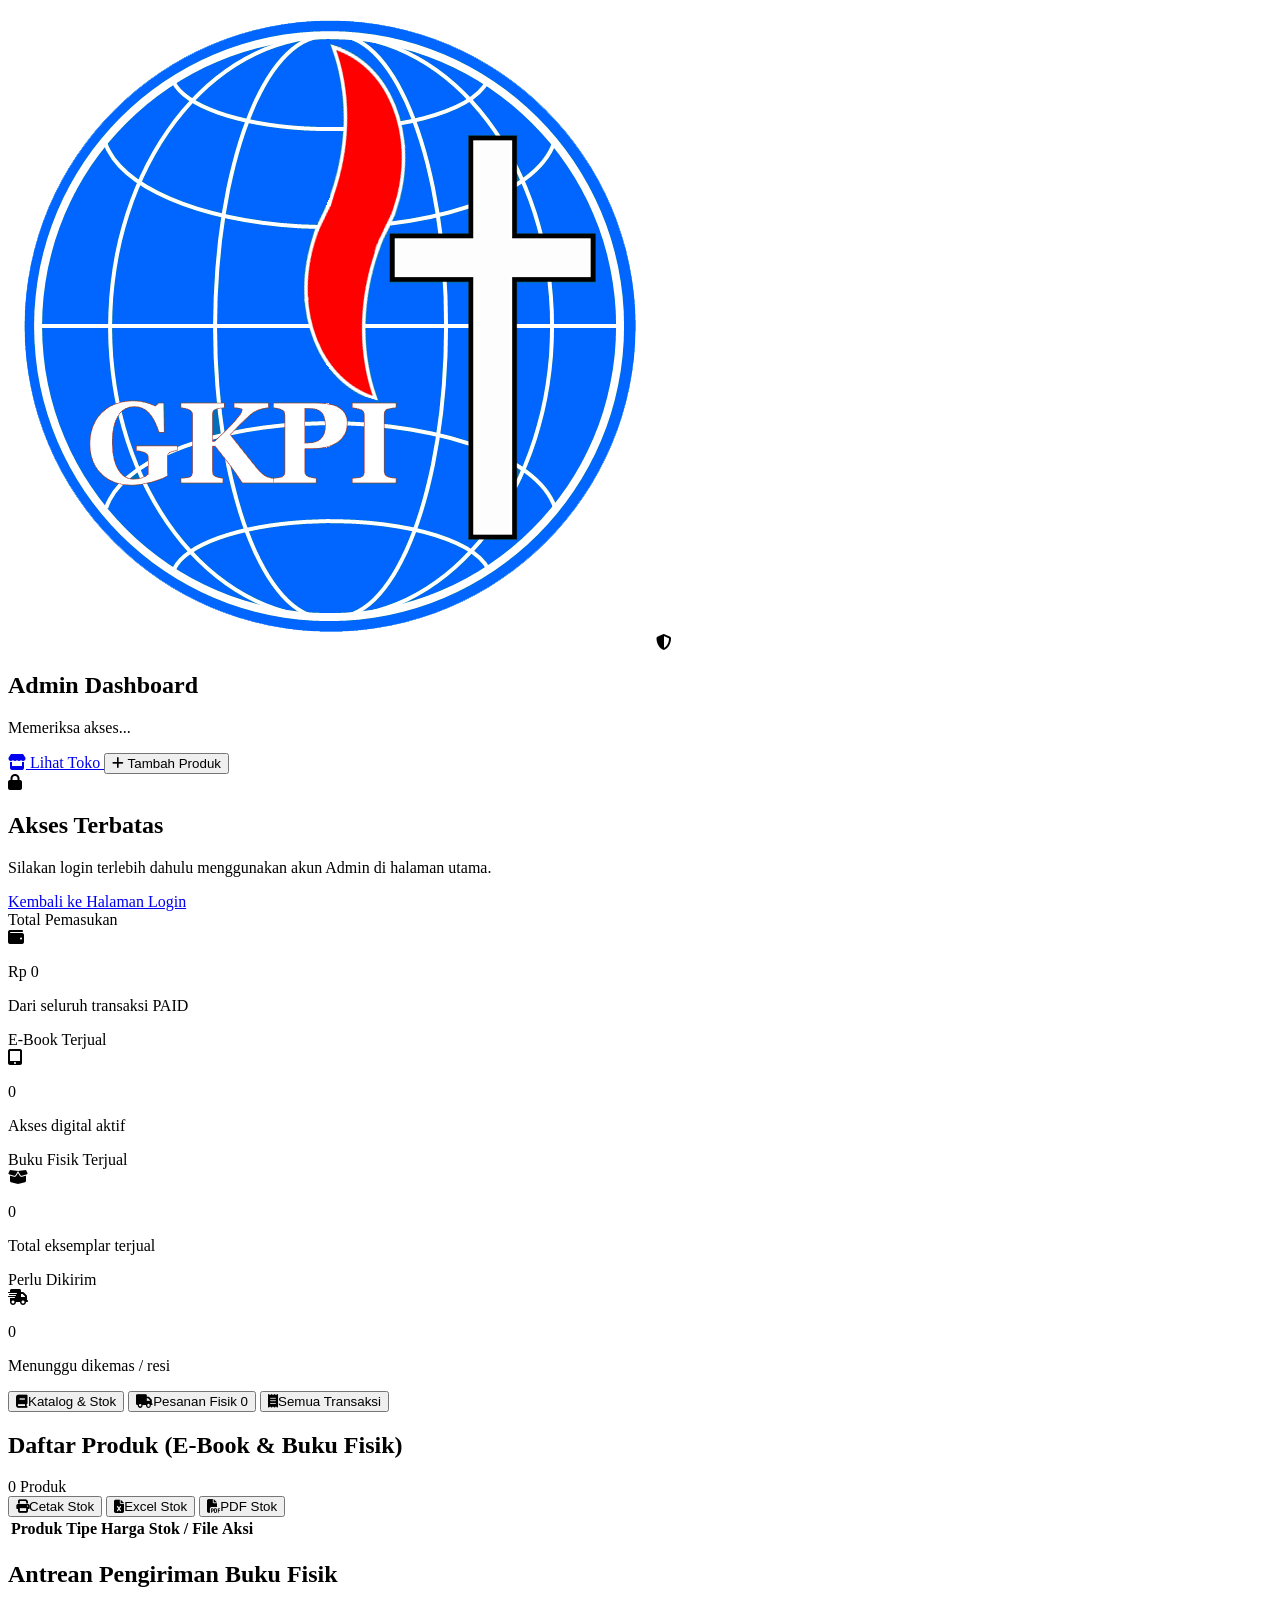
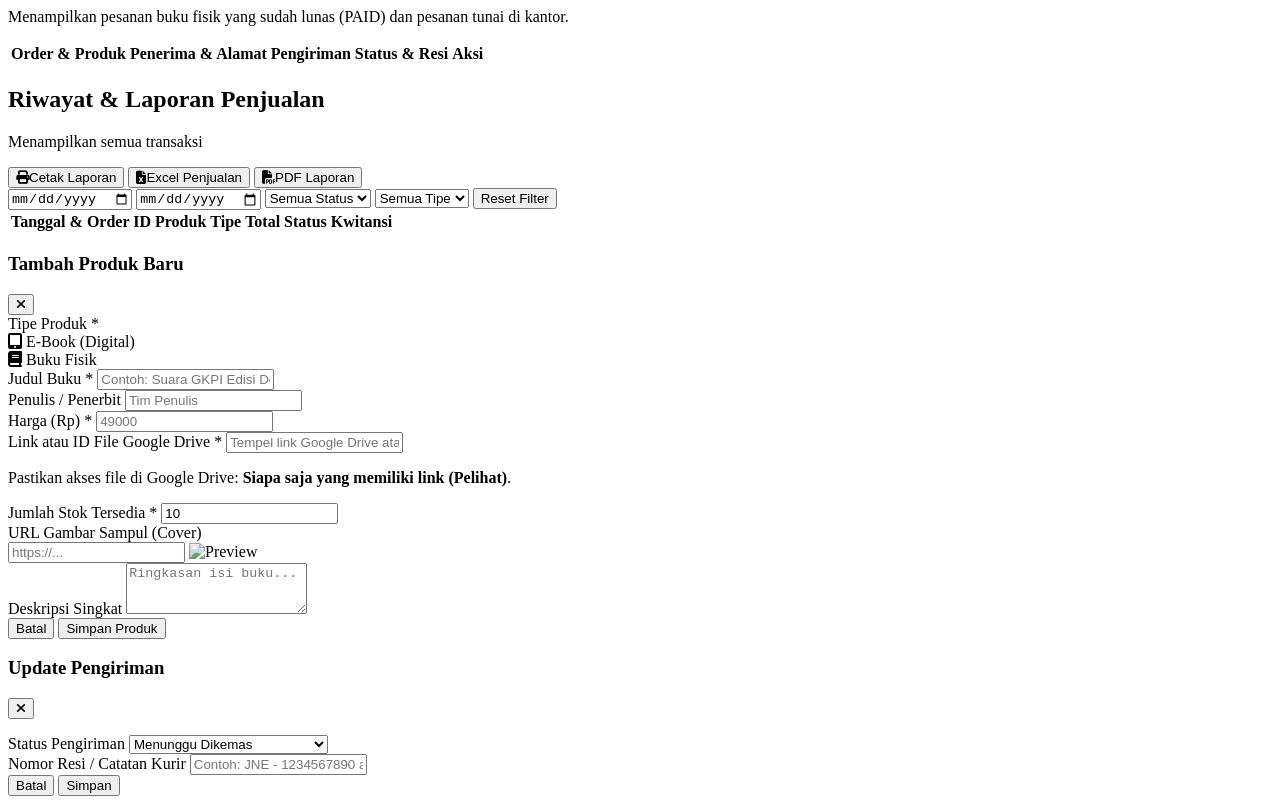
==== commit 330e5b24: "Update admin.html" ====
--- a/admin.html
+++ b/admin.html
@@ -4,6 +4,7 @@
   <meta charset="UTF-8">
   <meta name="viewport" content="width=device-width, initial-scale=1.0">
   <title>Admin Dashboard - GKPI Book Store</title>
+  <link rel="icon" type="image/png" href="/Logo.png">
   <script src="https://cdn.tailwindcss.com"></script>
   <link rel="stylesheet" href="https://cdnjs.cloudflare.com/ajax/libs/font-awesome/6.5.0/css/all.min.css">
   <script src="https://cdn.jsdelivr.net/npm/sweetalert2@11"></script>
@@ -17,7 +18,7 @@
   <nav class="bg-white border-b border-slate-200 sticky top-0 z-30">
     <div class="max-w-6xl mx-auto px-4 sm:px-6 h-16 flex items-center justify-between">
       <div class="flex items-center gap-3">
-        <div class="w-9 h-9 rounded-xl bg-blue-600 text-white flex items-center justify-center shadow-sm">
+        <img src="/Logo.png" alt="Logo GKPI" class="w-9 h-9 object-contain shrink-0">
           <i class="fa-solid fa-shield-halved"></i>
         </div>
         <div>
@@ -1023,8 +1024,19 @@
       document.getElementById('book-modal').classList.add('hidden');
     }
 
+   function formatCoverUrl(url) {
+      if (!url) return '';
+      const trimmed = url.trim();
+      const match = trimmed.match(/\/d\/([a-zA-Z0-9_-]+)/) || trimmed.match(/[?&]id=([a-zA-Z0-9_-]+)/);
+      if (trimmed.includes('drive.google.com') && match) {
+        return `https://drive.google.com/thumbnail?id=${match[1]}&sz=w1000`;
+      }
+      return trimmed;
+    }
+
     function updateCoverPreview(url) {
-      document.getElementById('cover-preview').src = url && url.trim() ? url.trim() : 'https://placehold.co/80x100?text=Cover';
+      const formatted = formatCoverUrl(url);
+      document.getElementById('cover-preview').src = formatted || 'https://placehold.co/80x100?text=Cover';
     }
 
     async function saveBook(e) {
@@ -1041,7 +1053,7 @@
         price: document.getElementById('book-price').value,
         gdrive_file_id: document.getElementById('book-gdrive').value,
         stock: document.getElementById('book-stock').value,
-        cover_url: document.getElementById('book-cover').value,
+        cover_url: formatCoverUrl(document.getElementById('book-cover').value),
         description: document.getElementById('book-desc').value
       };
 
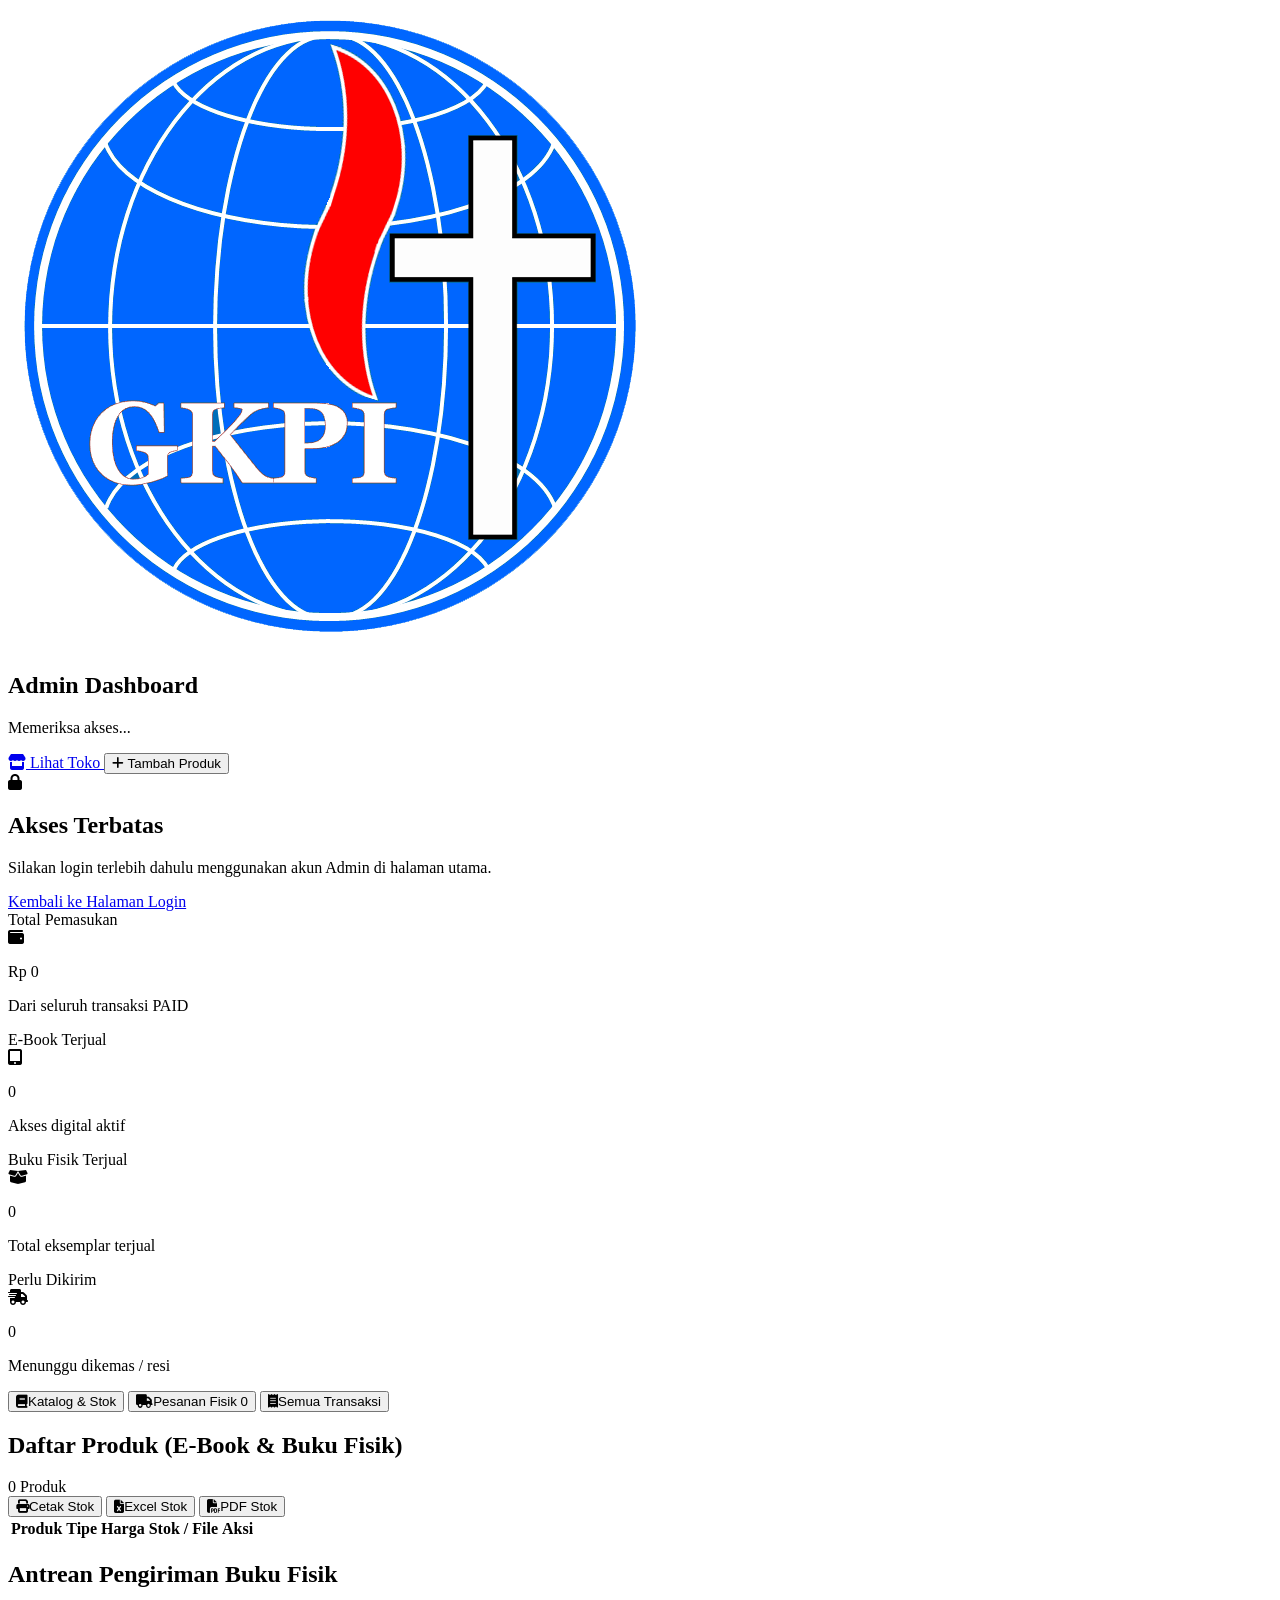
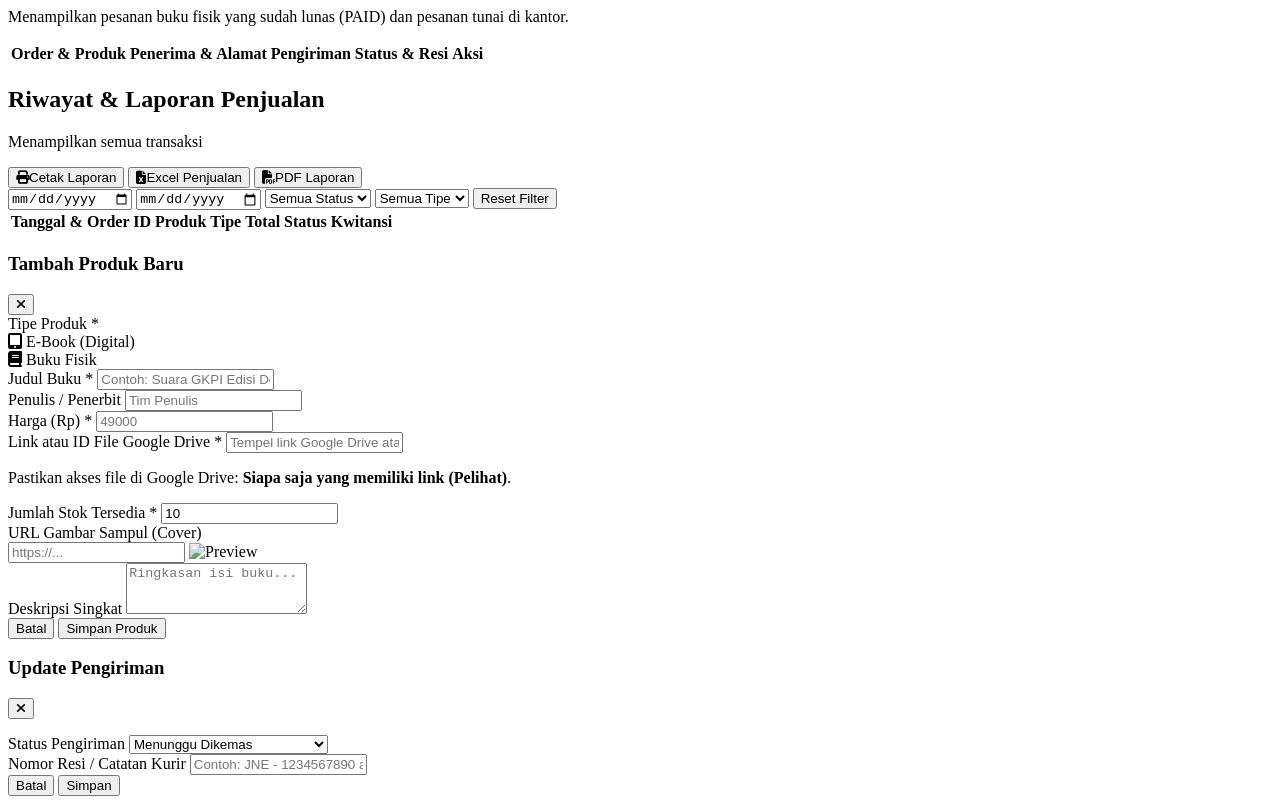
==== commit 483d5322: "Update admin.html" ====
--- a/admin.html
+++ b/admin.html
@@ -14,13 +14,11 @@
 </head>
 <body class="bg-slate-50 text-slate-800 min-h-screen antialiased">
 
-  <!-- NAVBAR -->
+ <!-- NAVBAR -->
   <nav class="bg-white border-b border-slate-200 sticky top-0 z-30">
     <div class="max-w-6xl mx-auto px-4 sm:px-6 h-16 flex items-center justify-between">
       <div class="flex items-center gap-3">
         <img src="/Logo.png" alt="Logo GKPI" class="w-9 h-9 object-contain shrink-0">
-          <i class="fa-solid fa-shield-halved"></i>
-        </div>
         <div>
           <h1 class="font-bold text-slate-900 leading-tight">Admin Dashboard</h1>
           <p id="admin-email-label" class="text-xs text-slate-500">Memeriksa akses...</p>
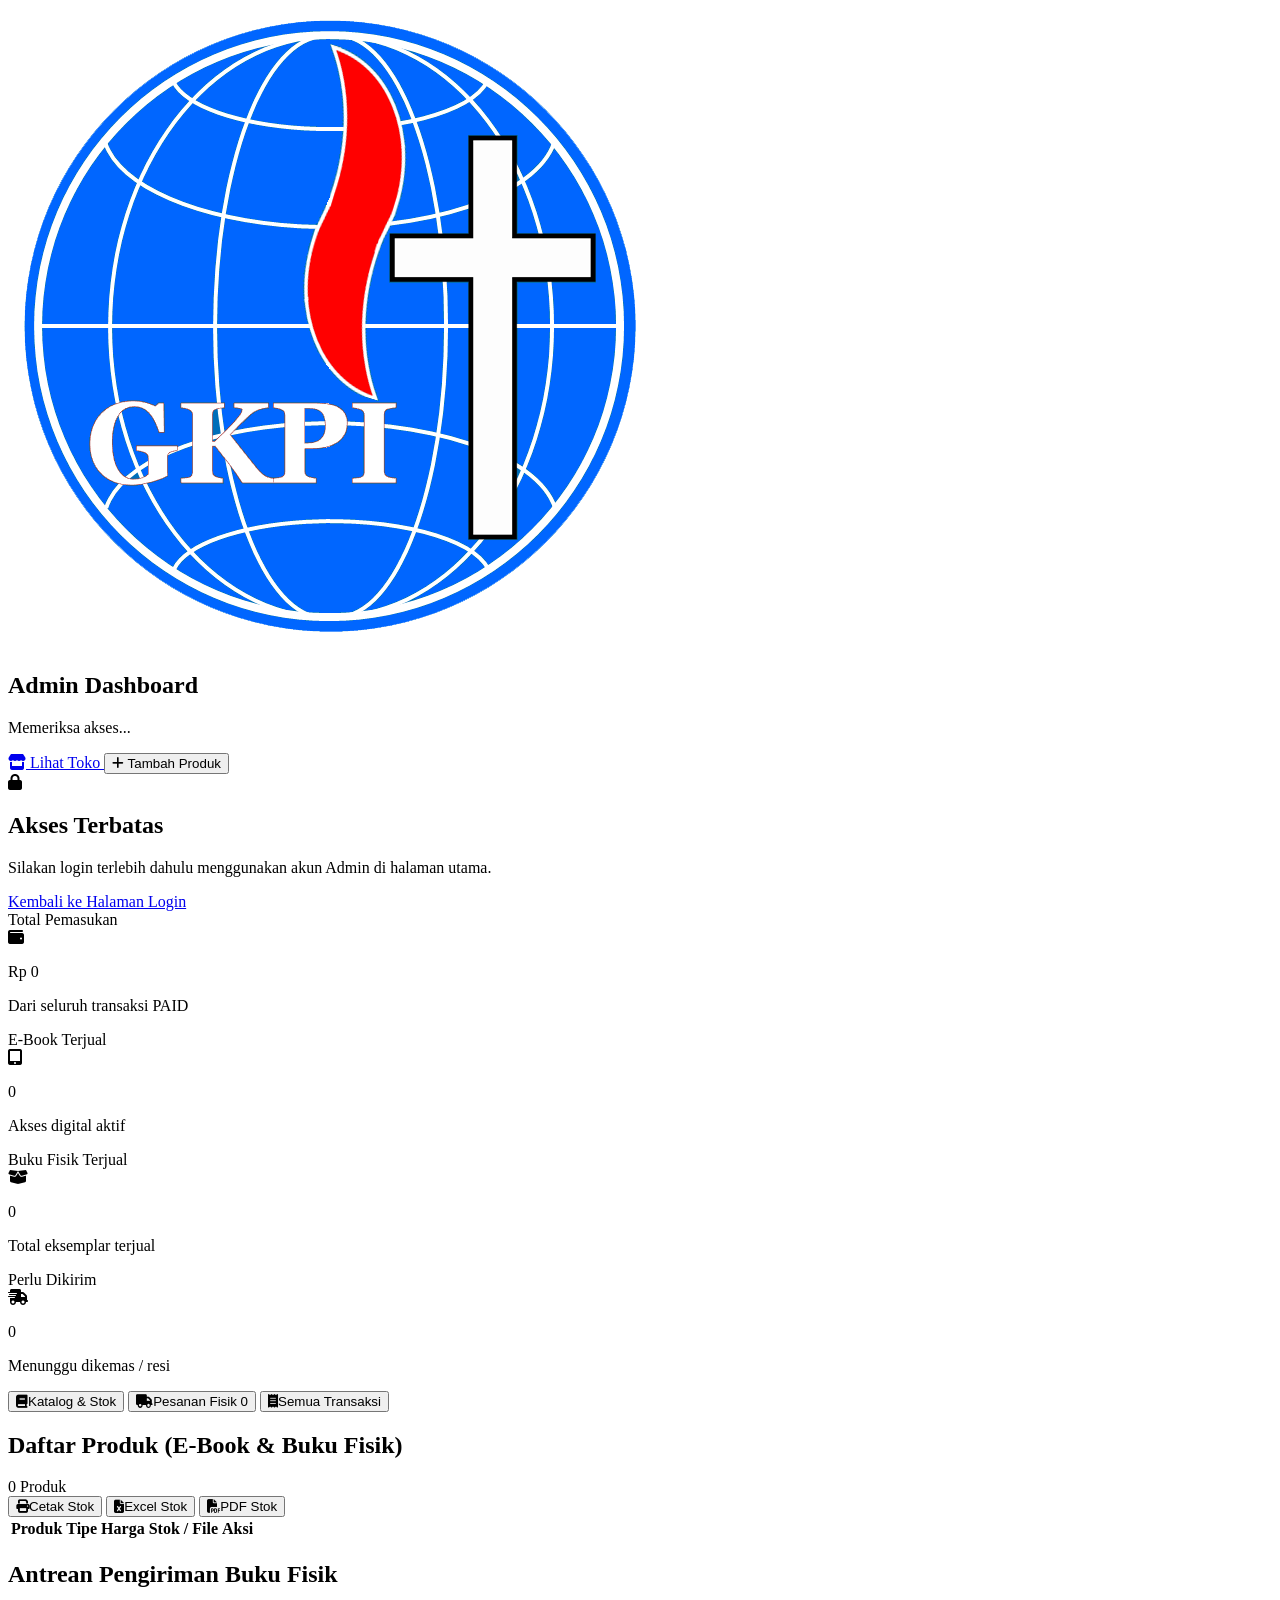
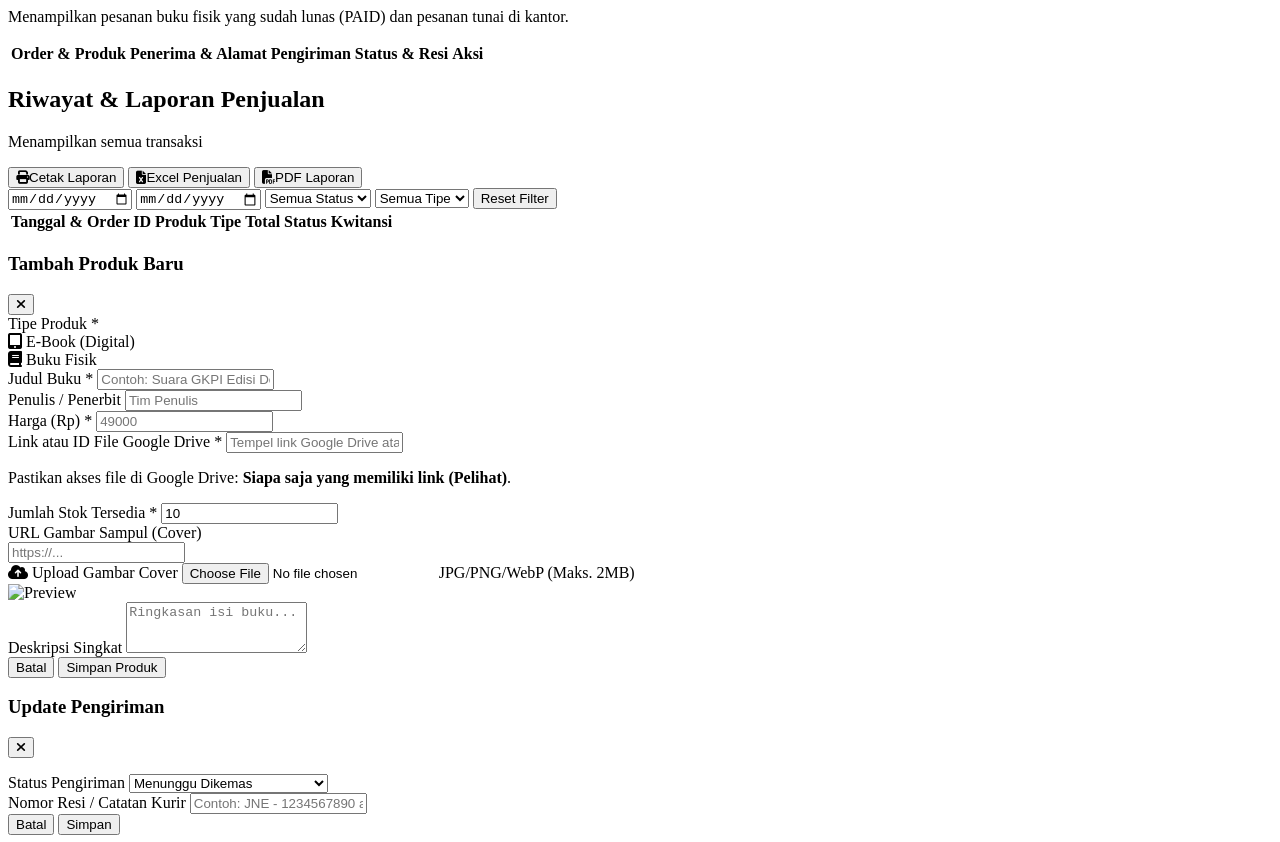
==== commit d678e231: "Update admin.html" ====
--- a/admin.html
+++ b/admin.html
@@ -311,8 +311,19 @@
         <div>
           <label class="block text-xs font-semibold text-slate-600 mb-1">URL Gambar Sampul (Cover)</label>
           <div class="flex gap-3 items-start">
-            <input type="url" id="book-cover" oninput="updateCoverPreview(this.value)" placeholder="https://..."
-              class="flex-1 px-3.5 py-2.5 text-sm border border-slate-300 rounded-lg focus:outline-none focus:ring-2 focus:ring-blue-500">
+            <div class="flex-1">
+              <input type="url" id="book-cover" oninput="updateCoverPreview(this.value)" placeholder="https://..."
+                class="w-full px-3.5 py-2.5 text-sm border border-slate-300 rounded-lg focus:outline-none focus:ring-2 focus:ring-blue-500">
+              <div class="mt-2 flex items-center gap-2">
+                <label for="book-cover-file"
+                  class="cursor-pointer inline-flex items-center gap-1.5 px-3 py-1.5 text-xs font-semibold bg-blue-50 hover:bg-blue-100 text-blue-700 border border-blue-200 rounded-lg transition">
+                  <i class="fa-solid fa-cloud-arrow-up"></i>
+                  <span id="upload-cover-label">Upload Gambar Cover</span>
+                </label>
+                <input type="file" id="book-cover-file" accept="image/png, image/jpeg, image/webp" class="hidden" onchange="uploadCoverImage(this)">
+                <span class="text-[11px] text-slate-400">JPG/PNG/WebP (Maks. 2MB)</span>
+              </div>
+            </div>
             <img id="cover-preview" src="https://placehold.co/80x100?text=Cover" alt="Preview"
               class="w-12 h-16 object-cover rounded-md border border-slate-200 bg-slate-100 shrink-0">
           </div>
@@ -1174,6 +1185,43 @@
     }
 
     initAdmin();
+
+    async function uploadCoverImage(input) {
+      const file = input.files[0];
+      if (!file) return;
+
+      if (file.size > 2 * 1024 * 1024) {
+        input.value = '';
+        return Swal.fire('File Terlalu Besar', 'Ukuran gambar maksimal 2 MB. Kompres dulu agar cepat dimuat jemaat.', 'warning');
+      }
+
+      const label = document.getElementById('upload-cover-label');
+      label.innerHTML = '<i class="fa-solid fa-circle-notch fa-spin mr-1"></i>Mengunggah...';
+
+      try {
+        const ext = file.name.split('.').pop().toLowerCase();
+        const fileName = `cover-${Date.now()}.${ext}`;
+
+        const { error: uploadError } = await supabaseClient.storage
+          .from('covers')
+          .upload(fileName, file, { cacheControl: '31536000', upsert: false });
+
+        if (uploadError) throw uploadError;
+
+        const { data } = supabaseClient.storage.from('covers').getPublicUrl(fileName);
+        const publicUrl = data.publicUrl;
+
+        document.getElementById('book-cover').value = publicUrl;
+        updateCoverPreview(publicUrl);
+
+        Swal.fire({ icon: 'success', title: 'Cover Terunggah!', timer: 1200, showConfirmButton: false });
+      } catch (err) {
+        Swal.fire('Gagal Upload', err.message, 'error');
+      } finally {
+        label.textContent = 'Upload Gambar Cover';
+        input.value = '';
+      }
+    }
   </script>
 </body>
 </html>
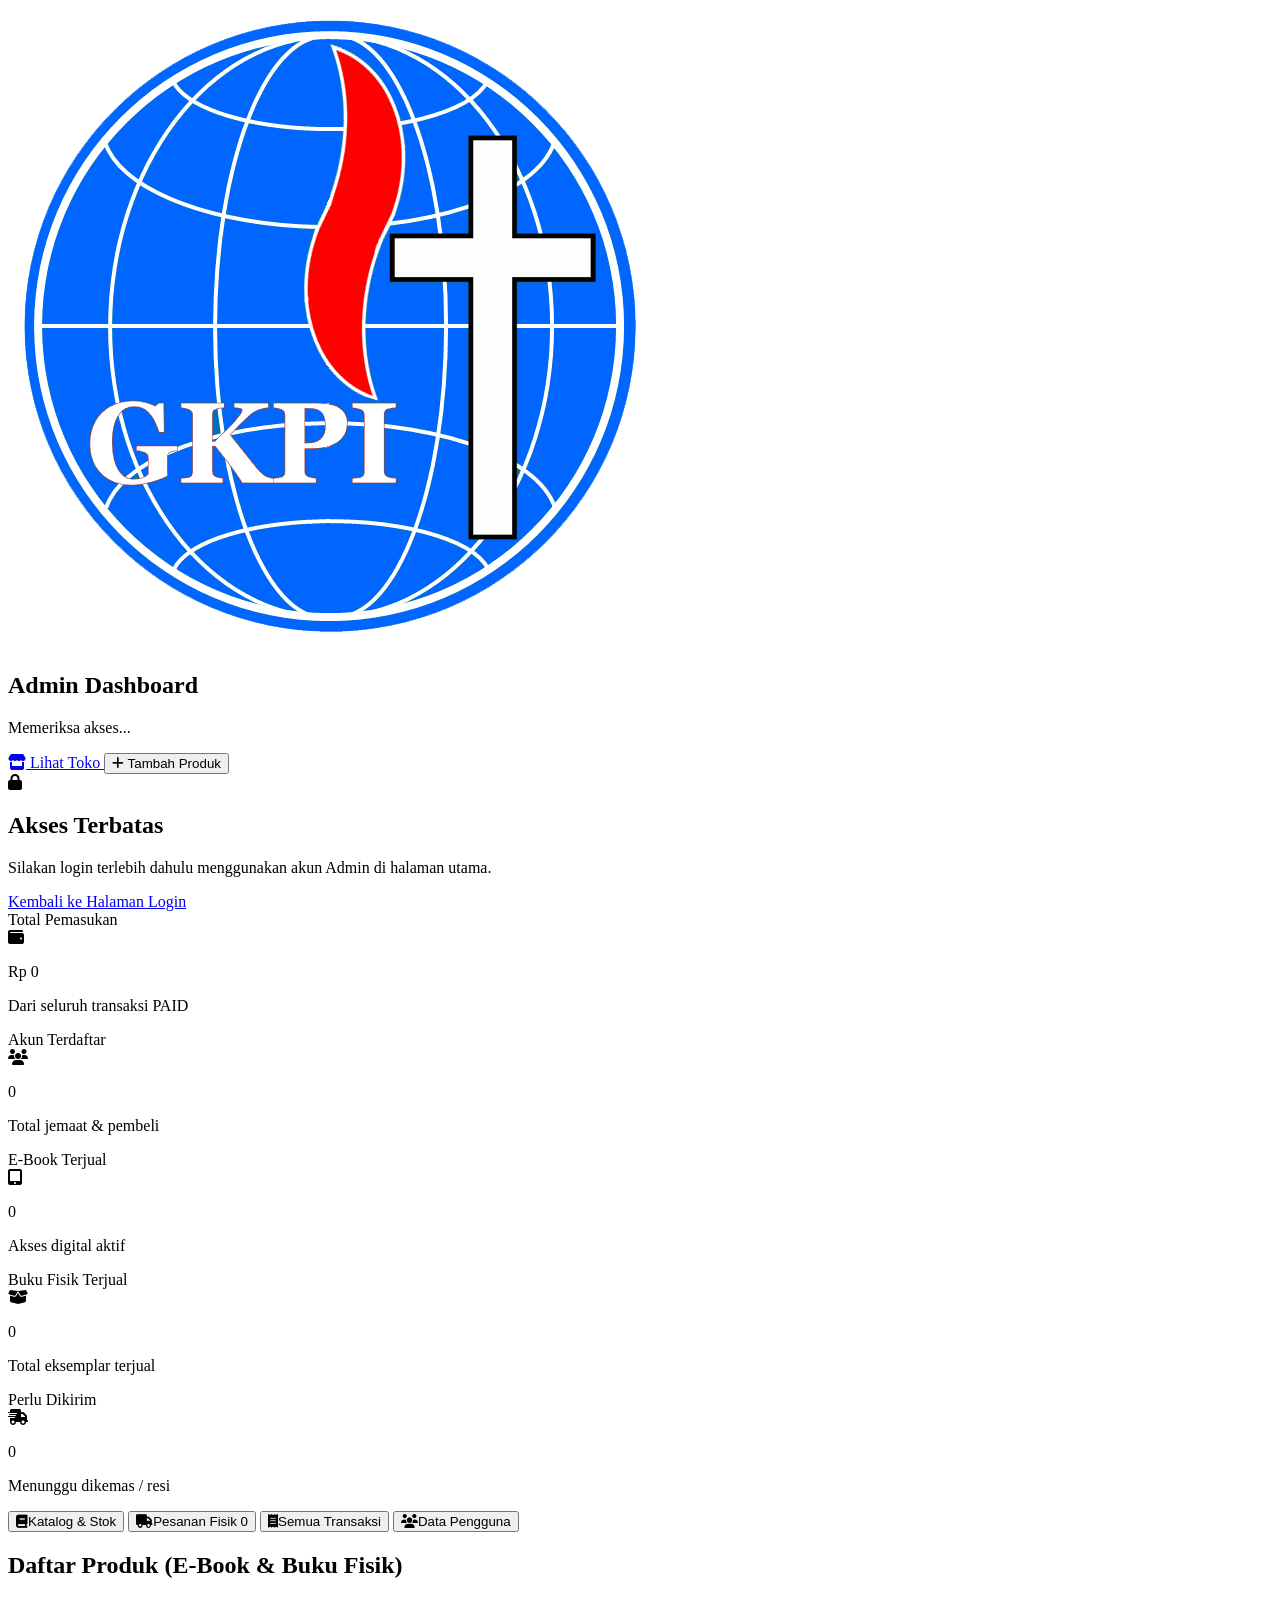
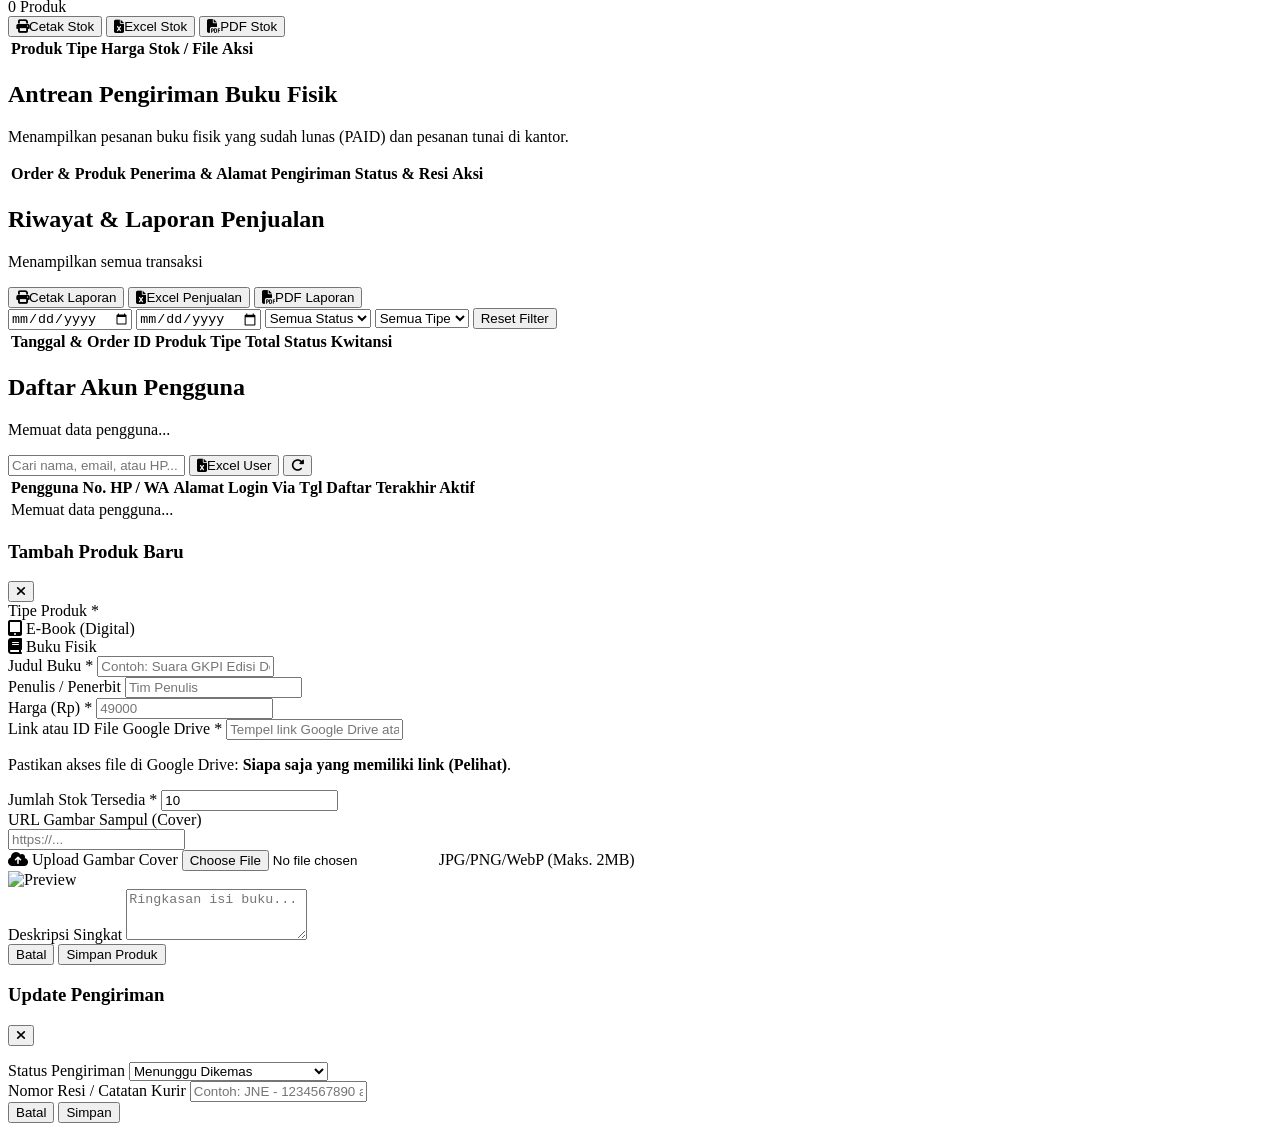
==== commit becf51cc: "Update admin.html" ====
--- a/admin.html
+++ b/admin.html
@@ -54,7 +54,7 @@
     <div id="admin-content" class="hidden space-y-6">
 
       <!-- 4 KARTU STATISTIK -->
-      <div class="grid grid-cols-1 sm:grid-cols-2 lg:grid-cols-4 gap-4">
+    <div class="grid grid-cols-1 sm:grid-cols-2 lg:grid-cols-5 gap-4">
         <div class="bg-white p-5 rounded-2xl border border-slate-200/80 shadow-xs">
           <div class="flex items-center justify-between mb-2">
             <span class="text-xs font-semibold text-slate-500 uppercase">Total Pemasukan</span>
@@ -65,6 +65,19 @@
           <p id="stat-revenue" class="text-2xl font-extrabold text-slate-900">Rp 0</p>
           <p class="text-xs text-slate-400 mt-1">Dari seluruh transaksi PAID</p>
         </div>
+  
+
+        <div class="bg-white p-5 rounded-2xl border border-slate-200/80 shadow-xs">
+          <div class="flex items-center justify-between mb-2">
+            <span class="text-xs font-semibold text-slate-500 uppercase">Akun Terdaftar</span>
+            <div class="w-8 h-8 rounded-lg bg-indigo-50 text-indigo-600 flex items-center justify-center">
+              <i class="fa-solid fa-users text-sm"></i>
+            </div>
+          </div>
+          <p id="stat-total-users" class="text-2xl font-extrabold text-slate-900">0</p>
+          <p class="text-xs text-slate-400 mt-1">Total jemaat &amp; pembeli</p>
+        </div>
+      </div>
 
         <div class="bg-white p-5 rounded-2xl border border-slate-200/80 shadow-xs">
           <div class="flex items-center justify-between mb-2">
@@ -114,6 +127,10 @@
         <button id="tab-btn-transactions" onclick="switchAdminTab('transactions')"
           class="px-4 py-2 text-sm font-medium rounded-lg text-slate-600 hover:bg-slate-200/70 transition whitespace-nowrap flex items-center gap-2">
           <i class="fa-solid fa-receipt"></i><span>Semua Transaksi</span>
+        </button>
+        <button id="tab-btn-users" onclick="switchAdminTab('users')"
+          class="px-4 py-2 text-sm font-medium rounded-lg text-slate-600 hover:bg-slate-200/70 transition whitespace-nowrap flex items-center gap-2">
+          <i class="fa-solid fa-users"></i><span>Data Pengguna</span>
         </button>
       </div>
 
@@ -237,6 +254,43 @@
         </div>
       </section>
 
+    <!-- TAB 4: DATA PENGGUNA -->
+      <section id="tab-users" class="hidden bg-white rounded-2xl border border-slate-200 shadow-xs overflow-hidden">
+        <div class="px-5 py-4 border-b border-slate-100 flex flex-wrap items-center justify-between gap-3">
+          <div>
+            <h2 class="font-bold text-slate-900">Daftar Akun Pengguna</h2>
+            <p id="user-filter-summary" class="text-xs text-slate-500 mt-0.5">Memuat data pengguna...</p>
+          </div>
+          <div class="flex flex-wrap items-center gap-2">
+            <input type="text" id="search-user-input" oninput="renderAdminUsers()" placeholder="Cari nama, email, atau HP..."
+              class="px-3 py-1.5 text-xs border border-slate-300 rounded-lg focus:outline-none focus:ring-2 focus:ring-blue-500 w-48 sm:w-56">
+            <button onclick="exportUsersExcel()" class="px-3 py-1.5 text-xs font-semibold bg-emerald-600 hover:bg-emerald-700 text-white rounded-lg transition">
+              <i class="fa-solid fa-file-excel mr-1"></i>Excel User
+            </button>
+            <button onclick="loadAdminUsers()" title="Muat Ulang" class="px-3 py-1.5 text-xs font-semibold bg-slate-100 hover:bg-slate-200 text-slate-700 rounded-lg transition">
+              <i class="fa-solid fa-rotate-right"></i>
+            </button>
+          </div>
+        </div>
+        <div class="overflow-x-auto">
+          <table class="w-full text-left border-collapse">
+            <thead>
+              <tr class="bg-slate-50 border-b border-slate-200 text-xs uppercase text-slate-500 font-semibold">
+                <th class="py-3.5 px-4">Pengguna</th>
+                <th class="py-3.5 px-4">No. HP / WA</th>
+                <th class="py-3.5 px-4">Alamat</th>
+                <th class="py-3.5 px-4">Login Via</th>
+                <th class="py-3.5 px-4">Tgl Daftar</th>
+                <th class="py-3.5 px-4">Terakhir Aktif</th>
+              </tr>
+            </thead>
+            <tbody id="admin-users-tbody" class="divide-y divide-slate-100 text-sm">
+              <tr><td colspan="6" class="py-10 text-center text-slate-400">Memuat data pengguna...</td></tr>
+            </tbody>
+          </table>
+        </div>
+      </section>
+
     </div>
   </main>
 
@@ -394,6 +448,7 @@
     let currentSession = null;
     let allBooks = [];
     let allTransactions = [];
+    let adminUsersList = [];
 
     function formatRupiah(amount) {
       return new Intl.NumberFormat('id-ID', { style: 'currency', currency: 'IDR', maximumFractionDigits: 0 }).format(amount || 0);
@@ -454,13 +509,14 @@
         renderCatalogTable();
         renderShippingTable();
         renderTransactionsTable();
+        loadAdminUsers();
       } catch (err) {
         Swal.fire('Error', 'Gagal terhubung ke server.', 'error');
       }
     }
 
-    function switchAdminTab(tab) {
-      ['catalog', 'shipping', 'transactions'].forEach((t) => {
+  function switchAdminTab(tab) {
+      ['catalog', 'shipping', 'transactions', 'users'].forEach((t) => {
         document.getElementById(`tab-${t}`).classList.toggle('hidden', t !== tab);
         const btn = document.getElementById(`tab-btn-${t}`);
         if (t === tab) {
@@ -1222,6 +1278,101 @@
         input.value = '';
       }
     }
+
+    async function loadAdminUsers() {
+      const tbody = document.getElementById('admin-users-tbody');
+      if (!tbody || !currentSession) return;
+
+      try {
+        const res = await fetch('/api/admin-users', {
+          headers: { Authorization: `Bearer ${currentSession.access_token}` }
+        });
+        const data = await res.json();
+        if (!res.ok) throw new Error(data.error || 'Gagal memuat data pengguna.');
+
+        adminUsersList = data.users || [];
+        document.getElementById('stat-total-users').textContent = data.total || 0;
+        renderAdminUsers();
+      } catch (err) {
+        tbody.innerHTML = `<tr><td colspan="6" class="py-8 text-center text-red-500 text-xs">${err.message}</td></tr>`;
+      }
+    }
+
+    function renderAdminUsers() {
+      const tbody = document.getElementById('admin-users-tbody');
+      const summary = document.getElementById('user-filter-summary');
+      const q = (document.getElementById('search-user-input')?.value || '').trim().toLowerCase();
+
+      const filtered = adminUsersList.filter((u) =>
+        (u.full_name || '').toLowerCase().includes(q) ||
+        (u.email || '').toLowerCase().includes(q) ||
+        (u.phone || '').toLowerCase().includes(q)
+      );
+
+      if (summary) {
+        summary.textContent = `Menampilkan ${filtered.length} dari ${adminUsersList.length} akun terdaftar`;
+      }
+
+      if (filtered.length === 0) {
+        tbody.innerHTML = `<tr><td colspan="6" class="py-10 text-center text-slate-400">Tidak ada pengguna ditemukan.</td></tr>`;
+        return;
+      }
+
+      tbody.innerHTML = filtered.map((u) => {
+        const isFb = u.provider === 'facebook';
+        const cleanPhone = (u.phone || '').replace(/[^0-9]/g, '');
+        const waLink = cleanPhone.length >= 9
+          ? `https://wa.me/${cleanPhone.startsWith('0') ? '62' + cleanPhone.slice(1) : cleanPhone}`
+          : '';
+
+        const avatar = u.avatar_url
+          ? `<img src="${u.avatar_url}" alt="Avatar" class="w-9 h-9 rounded-full object-cover border border-slate-200 shrink-0">`
+          : `<div class="w-9 h-9 rounded-full bg-indigo-100 text-indigo-700 font-bold text-xs flex items-center justify-center shrink-0">${(u.email || 'U')[0].toUpperCase()}</div>`;
+
+        return `
+          <tr class="hover:bg-slate-50/80 transition">
+            <td class="py-3 px-4">
+              <div class="flex items-center gap-3">
+                ${avatar}
+                <div class="min-w-0">
+                  <p class="font-semibold text-slate-900 truncate max-w-[200px]">${u.full_name !== '-' ? u.full_name : u.email.split('@')[0]}</p>
+                  <p class="text-xs text-slate-500 truncate max-w-[200px]">${u.email}</p>
+                </div>
+              </div>
+            </td>
+            <td class="py-3 px-4 whitespace-nowrap text-xs">
+              ${waLink
+                ? `<a href="${waLink}" target="_blank" class="inline-flex items-center gap-1 text-emerald-700 hover:underline font-semibold"><i class="fa-brands fa-whatsapp"></i>${u.phone}</a>`
+                : `<span class="text-slate-400">-</span>`}
+            </td>
+            <td class="py-3 px-4 text-xs text-slate-600 max-w-[220px] truncate" title="${u.address || '-'}">${u.address || '-'}</td>
+            <td class="py-3 px-4 whitespace-nowrap">
+              <span class="px-2.5 py-0.5 text-[11px] font-bold rounded-full ${isFb ? 'bg-blue-50 text-blue-700 border border-blue-200' : 'bg-slate-100 text-slate-600'}">
+                ${isFb ? '<i class="fa-brands fa-facebook mr-1"></i>Facebook' : '<i class="fa-solid fa-envelope mr-1"></i>Email'}
+              </span>
+            </td>
+            <td class="py-3 px-4 text-xs text-slate-600 whitespace-nowrap">${formatDate(u.created_at)}</td>
+            <td class="py-3 px-4 text-xs text-slate-500 whitespace-nowrap">${formatDate(u.last_sign_in_at)}</td>
+          </tr>`;
+      }).join('');
+    }
+
+    function exportUsersExcel() {
+      const rows = adminUsersList.map((u, i) => ({
+        No: i + 1,
+        Nama: u.full_name || '-',
+        Email: u.email || '-',
+        No_HP: u.phone || '-',
+        Alamat: u.address || '-',
+        Login_Via: u.provider === 'facebook' ? 'Facebook' : 'Email',
+        Tanggal_Daftar: formatDate(u.created_at),
+        Terakhir_Aktif: formatDate(u.last_sign_in_at)
+      }));
+      const ws = XLSX.utils.json_to_sheet(rows);
+      const wb = XLSX.utils.book_new();
+      XLSX.utils.book_append_sheet(wb, ws, 'Data Pengguna');
+      XLSX.writeFile(wb, `Data_Pengguna_GKPI_${new Date().toISOString().slice(0, 10)}.xlsx`);
+    }
   </script>
 </body>
 </html>
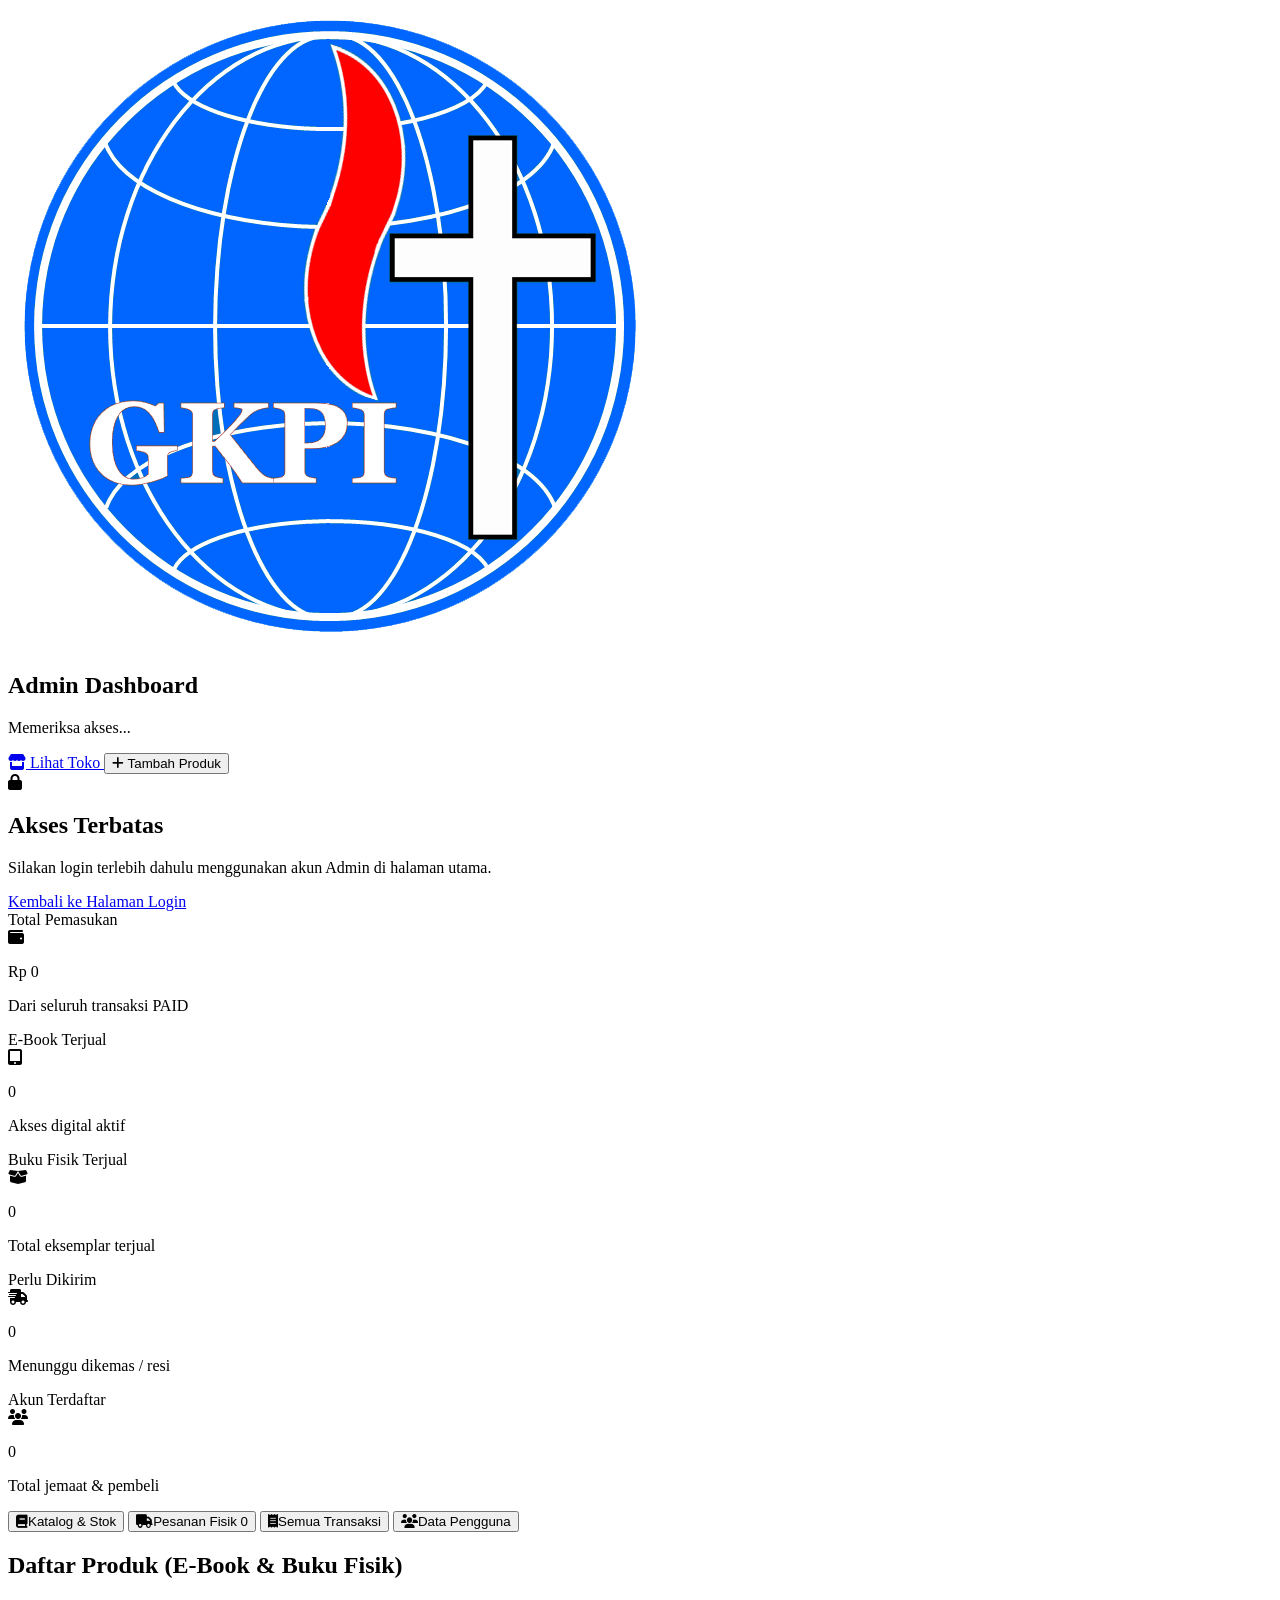
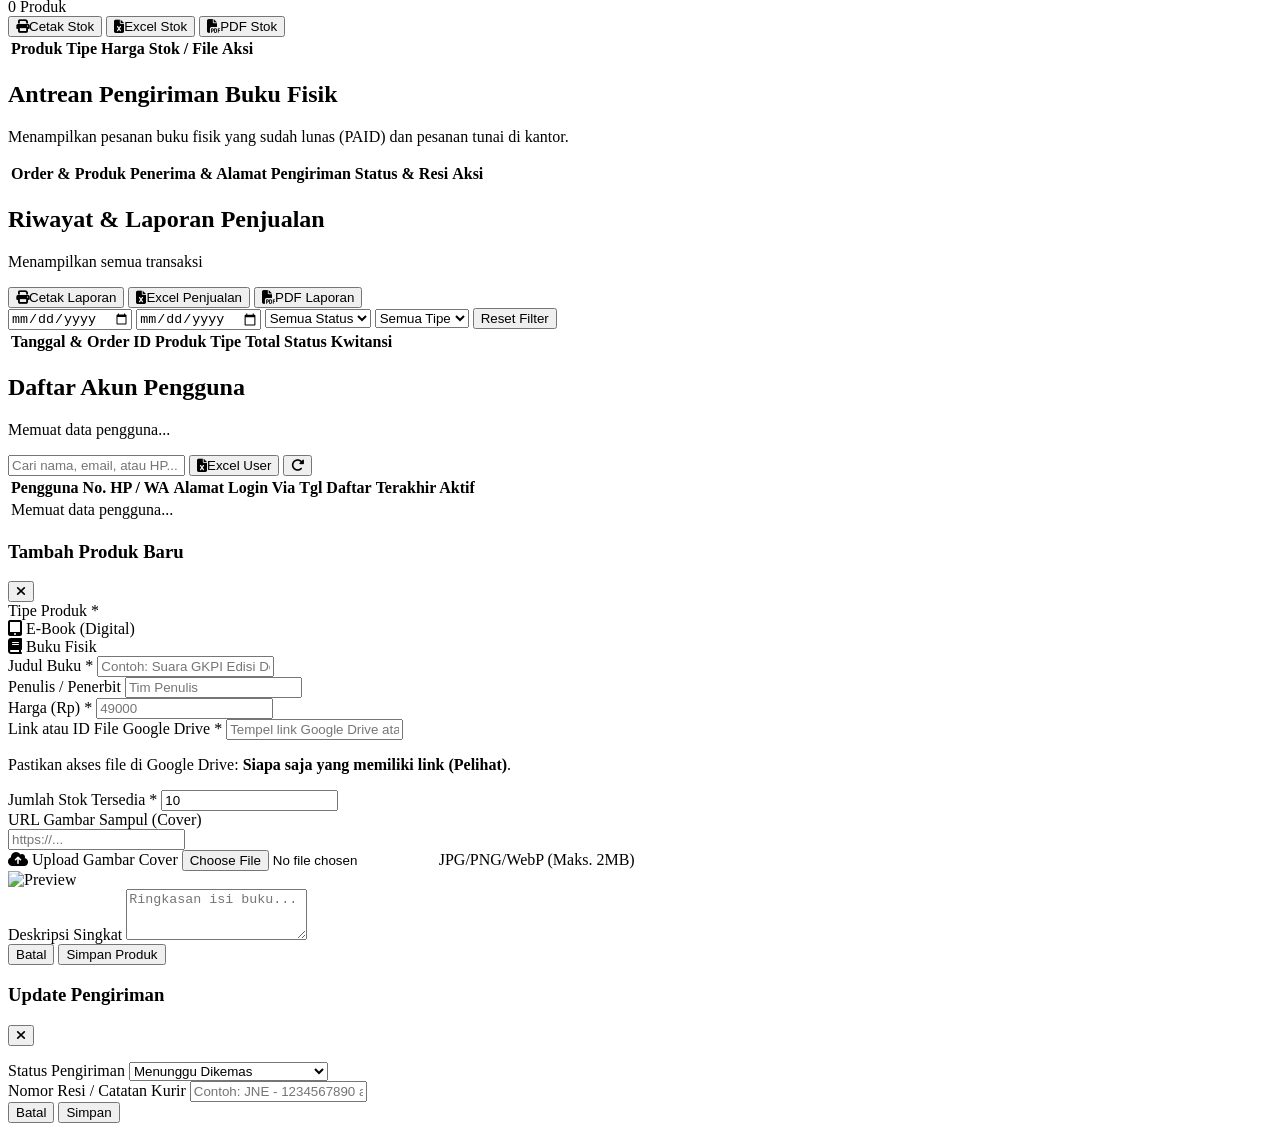
==== commit 0bbb455a: "Update admin.html" ====
--- a/admin.html
+++ b/admin.html
@@ -53,8 +53,8 @@
     <!-- DASHBOARD ADMIN -->
     <div id="admin-content" class="hidden space-y-6">
 
-      <!-- 4 KARTU STATISTIK -->
-    <div class="grid grid-cols-1 sm:grid-cols-2 lg:grid-cols-5 gap-4">
+<!-- 5 KARTU STATISTIK -->
+      <div class="grid grid-cols-1 sm:grid-cols-2 lg:grid-cols-5 gap-4">
         <div class="bg-white p-5 rounded-2xl border border-slate-200/80 shadow-xs">
           <div class="flex items-center justify-between mb-2">
             <span class="text-xs font-semibold text-slate-500 uppercase">Total Pemasukan</span>
@@ -65,7 +65,39 @@
           <p id="stat-revenue" class="text-2xl font-extrabold text-slate-900">Rp 0</p>
           <p class="text-xs text-slate-400 mt-1">Dari seluruh transaksi PAID</p>
         </div>
-  
+
+        <div class="bg-white p-5 rounded-2xl border border-slate-200/80 shadow-xs">
+          <div class="flex items-center justify-between mb-2">
+            <span class="text-xs font-semibold text-slate-500 uppercase">E-Book Terjual</span>
+            <div class="w-8 h-8 rounded-lg bg-blue-50 text-blue-600 flex items-center justify-center">
+              <i class="fa-solid fa-tablet-screen-button text-sm"></i>
+            </div>
+          </div>
+          <p id="stat-digital" class="text-2xl font-extrabold text-slate-900">0</p>
+          <p class="text-xs text-slate-400 mt-1">Akses digital aktif</p>
+        </div>
+
+        <div class="bg-white p-5 rounded-2xl border border-slate-200/80 shadow-xs">
+          <div class="flex items-center justify-between mb-2">
+            <span class="text-xs font-semibold text-slate-500 uppercase">Buku Fisik Terjual</span>
+            <div class="w-8 h-8 rounded-lg bg-amber-50 text-amber-600 flex items-center justify-center">
+              <i class="fa-solid fa-box-open text-sm"></i>
+            </div>
+          </div>
+          <p id="stat-physical" class="text-2xl font-extrabold text-slate-900">0</p>
+          <p class="text-xs text-slate-400 mt-1">Total eksemplar terjual</p>
+        </div>
+
+        <div class="bg-white p-5 rounded-2xl border border-slate-200/80 shadow-xs">
+          <div class="flex items-center justify-between mb-2">
+            <span class="text-xs font-semibold text-slate-500 uppercase">Perlu Dikirim</span>
+            <div class="w-8 h-8 rounded-lg bg-red-50 text-red-600 flex items-center justify-center">
+              <i class="fa-solid fa-truck-fast text-sm"></i>
+            </div>
+          </div>
+          <p id="stat-pending-ship" class="text-2xl font-extrabold text-slate-900">0</p>
+          <p class="text-xs text-slate-400 mt-1">Menunggu dikemas / resi</p>
+        </div>
 
         <div class="bg-white p-5 rounded-2xl border border-slate-200/80 shadow-xs">
           <div class="flex items-center justify-between mb-2">
@@ -79,40 +111,7 @@
         </div>
       </div>
 
-        <div class="bg-white p-5 rounded-2xl border border-slate-200/80 shadow-xs">
-          <div class="flex items-center justify-between mb-2">
-            <span class="text-xs font-semibold text-slate-500 uppercase">E-Book Terjual</span>
-            <div class="w-8 h-8 rounded-lg bg-blue-50 text-blue-600 flex items-center justify-center">
-              <i class="fa-solid fa-tablet-screen-button text-sm"></i>
-            </div>
-          </div>
-          <p id="stat-digital" class="text-2xl font-extrabold text-slate-900">0</p>
-          <p class="text-xs text-slate-400 mt-1">Akses digital aktif</p>
-        </div>
-
-        <div class="bg-white p-5 rounded-2xl border border-slate-200/80 shadow-xs">
-          <div class="flex items-center justify-between mb-2">
-            <span class="text-xs font-semibold text-slate-500 uppercase">Buku Fisik Terjual</span>
-            <div class="w-8 h-8 rounded-lg bg-amber-50 text-amber-600 flex items-center justify-center">
-              <i class="fa-solid fa-box-open text-sm"></i>
-            </div>
-          </div>
-          <p id="stat-physical" class="text-2xl font-extrabold text-slate-900">0</p>
-          <p class="text-xs text-slate-400 mt-1">Total eksemplar terjual</p>
-        </div>
-
-        <div class="bg-white p-5 rounded-2xl border border-slate-200/80 shadow-xs">
-          <div class="flex items-center justify-between mb-2">
-            <span class="text-xs font-semibold text-slate-500 uppercase">Perlu Dikirim</span>
-            <div class="w-8 h-8 rounded-lg bg-red-50 text-red-600 flex items-center justify-center">
-              <i class="fa-solid fa-truck-fast text-sm"></i>
-            </div>
-          </div>
-          <p id="stat-pending-ship" class="text-2xl font-extrabold text-slate-900">0</p>
-          <p class="text-xs text-slate-400 mt-1">Menunggu dikemas / resi</p>
-        </div>
-      </div>
-
+      
       <!-- TAB NAVIGASI -->
       <div class="flex items-center gap-2 border-b border-slate-200 pb-3 overflow-x-auto">
         <button id="tab-btn-catalog" onclick="switchAdminTab('catalog')"
